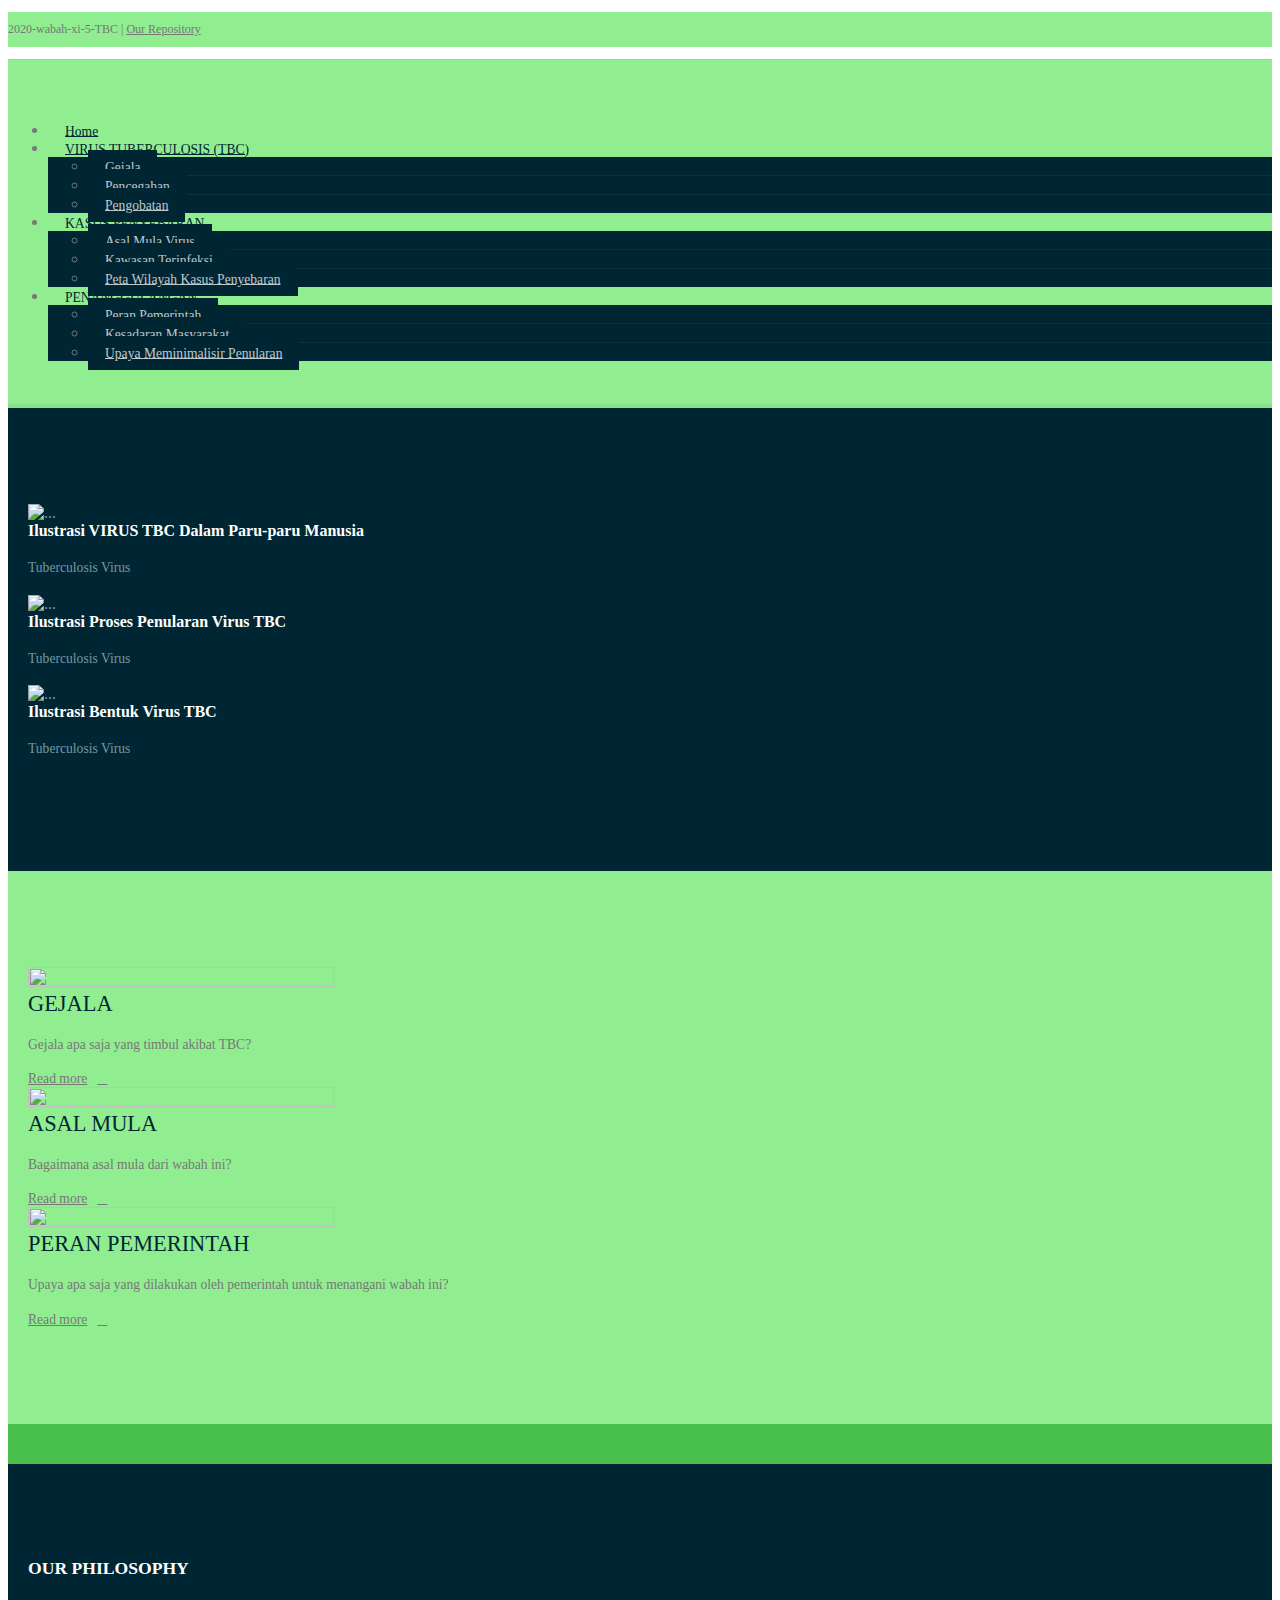
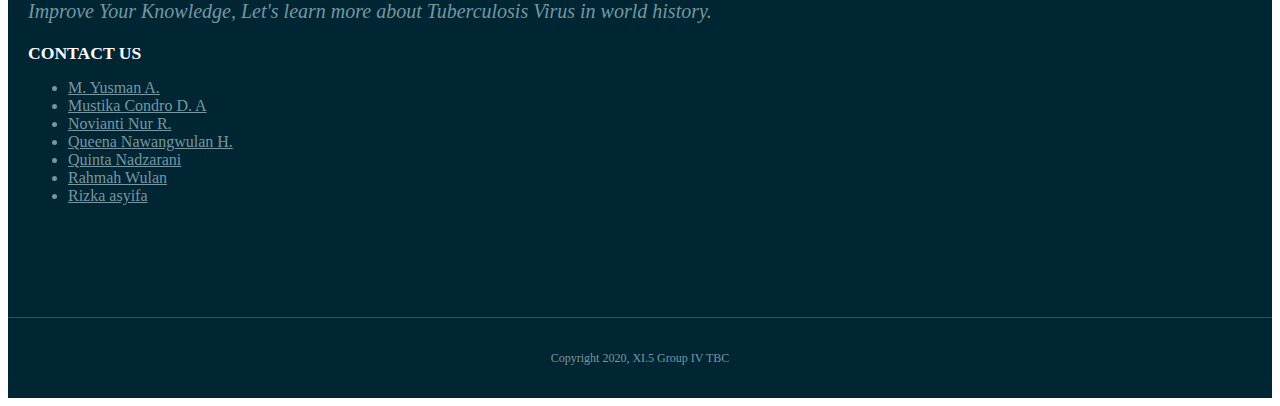
==== index.html @ 7e9768c9 "Update index.html" ====
<!DOCTYPE html>
<html lang="en-US">
  <head>
    <meta charset="UTF-8">
    <meta name="viewport" content="width=device-width, initial-scale=1.0" />
    <title>XI.5 Group IV</title>
    <link rel="stylesheet" href="css/components.css">
    <link rel="stylesheet" href="css/icons.css">
    <link rel="stylesheet" href="css/responsee.css">
    <link rel="stylesheet" href="owl-carousel/owl.carousel.css">
    <link rel="stylesheet" href="owl-carousel/owl.theme.css">
    <!-- CUSTOM STYLE -->
    <link rel="stylesheet" href="css/template-style.css">
    <link href='http://fonts.googleapis.com/css?family=Open+Sans:400,300,700,800&subset=latin,latin-ext' rel='stylesheet' type='text/css'>
    <script type="text/javascript" src="js/jquery-1.8.3.min.js"></script>
    <script type="text/javascript" src="js/jquery-ui.min.js"></script>    
    <script type="text/javascript" src="js/validation.js"></script> 
  </head>  
  
  <body class="size-1140">
  	<!-- PREMIUM FEATURES BUTTON -->
  	
    <!-- HEADER -->
    <header role="banner">    
      <!-- Top Bar -->
      <div class="top-bar background-white">
        <div class="line">
          <div class="s-12 m-6 l-6">
            <div class="top-bar-contact">
              <p class="text-size-12">2020-wabah-xi-5-TBC | <a class="text-orange-hover" href="https://github.com/SMAKBO/2020-wabah-xi-5-TBC/">Our Repository</a></p>
            </div>
	    </div>
          </div>
        </div>
      </div>
      
      <!-- Top Navigation -->
      <nav class="background-white background-primary-hightlight">
        <div class="line">
          <div class="s-12 l-2">
            <a href="index.html" class="logo"><img src="logos.png" alt=""></a>
          </div>
          <div class="top-nav s-12 l-10">
            <p class="nav-text"></p>
            <ul class="right chevron">
              <li><a href="index.html">Home</a></li>
		    <li><a href="index.html"> VIRUS TUBERCULOSIS (TBC)</a>
                <ul>
                 <li><a class="dropdown-item" href="gejala.html">Gejala</a>                  
                  </li>
                  <li><a class="dropdown-item" href="Pencegahan.html">Pencegahan</a>
                  </li>
                  <li><a class="dropdown-item" href="Pengobatan.html">Pengobatan</a>
                  </li>
                </ul>
              <li><a>KASUS PENYEBARAN </a>
                <ul>
                  <li><a class="dropdown-item" href="Asal Mula Virus.html">Asal Mula Virus</a>              
                  </li>
                  <li><a class="dropdown-item" href="Kawasan Terinfeksi.html">Kawasan Terinfeksi</a>
                  </li>
                  <li><a class="dropdown-item" href="Peta Wilayah Kasus Penyebaran.html">Peta Wilayah Kasus Penyebaran</a>
                  </li>
                </ul>
              </li>
              <li><a>PENANGGULANGAN </a>
                <ul>
                  <li><a class="dropdown-item" href="Peran Pemerintah.html">Peran Pemerintah</a>
                  </li>
                  <li><a class="dropdown-item" href="Kesadaran Masyarakat.html">Kesadaran Masyarakat</a>
                  </li>
                  <li>
                  <a class="dropdown-item" href="Upaya Meminimalisir Penularan.html">Upaya Meminimalisir Penularan</a>
                  </li>
            </ul>
          </div>
        </div>
      </nav>
    </header>
    

	    
      <!-- MAIN -->
    <main role="main">
      <!-- Main Carousel -->
      <section class="section background-dark">
        <div cladivss="line">
         <div class="carousel-inner">
    <div class="carousel-item active">
      <img src="slider1.jpg" class="d-block w-100" alt="...">
      <div class="carousel-caption d-none d-md-block">
        <h5>Ilustrasi VIRUS TBC Dalam Paru-paru Manusia</h5>
        <p>Tuberculosis Virus</p>
      </div>
    </div>
    <div class="carousel-item">
      <img src="slider22.jpg" class="d-block w-100" alt="...">
      <div class="carousel-caption d-none d-md-block">
        <h5>Ilustrasi Proses Penularan Virus TBC</h5>
        <p>Tuberculosis Virus</p>
      </div>
    </div>
    <div class="carousel-item">
      <img src="slider3.jpg" class="d-block w-100" alt="...">
      <div class="carousel-caption d-none d-md-block">
        <h5>Ilustrasi Bentuk Virus TBC</h5>
        <p>Tuberculosis Virus</p>
      </div>
    </div>
  </div>
		</section>
	
		
      <!-- Section 1 -->
      <section class="section background-white"> 
        <div class="line">
          <div class="margin">
            <div class="s-12 m-12 l-4 margin-m-bottom">
              <img class="margin-bottom" src="gejala.jpg" width="50%" height="40%"alt="">
              <h2 class="text-thin">GEJALA</h2>
              <p>Gejala apa saja yang timbul akibat TBC?</p> 
              <a class="text-more-info text-primary-hover" href="gejala.html">Read more</a>                
            </div>
            <div class="s-12 m-12 l-4 margin-m-bottom">
              <img class="margin-bottom" src="asalmula.jpg"width="50%" height="40%" alt="">
              <h2 class="text-thin">ASAL MULA</h2>
              <p>Bagaimana asal mula dari wabah ini?</p> 
              <a class="text-more-info text-primary-hover" href="Asal Mula Virus.html">Read more</a>                
            </div>
            <div class="s-12 m-12 l-4 margin-m-bottom">
              <img class="margin-bottom" src="pemerintah.png"width="50%" height="40%" alt="">
              <h2 class="text-thin">PERAN PEMERINTAH</h2>
              <p>Upaya apa saja yang dilakukan oleh pemerintah untuk menangani wabah ini?</p> 
              <a class="text-more-info text-primary-hover" href="Peran Pemerintah.html">Read more</a>                
            </div>
          </div>
        </div>
      </section>
      
    <!-- FOOTER -->
    <footer>
    <!-- Social -->
      <div class="background-primary padding text-center">
        <a href="/"><i class="icon-facebook_circle icon2x text-white"></i></a> 
        <a href="/"><i class="icon-twitter_circle icon2x text-white"></i></a>
        <a href="/"><i class="icon-google_plus_circle icon2x text-white"></i></a>
        <a href="/"><i class="icon-instagram_circle icon2x text-white"></i></a>                                                                        
      </div>
      
	      
      <!-- Main Footer -->
      <section class="section background-dark">
        <div class="line">
          <div class="margin">
		  
        <!-- Collumn 1 -->
        <div class="s-12 m-12 l-4 margin-m-bottom-2x">
        <h4 class="text-uppercase text-strong">Our Philosophy</h4>
        <p class="text-size-20"><em>Improve Your Knowledge, Let's learn more about Tuberculosis Virus in world history.</em></p>
        <div class="line">
        </div>
        </div>
            
        <!-- Collumn 2 -->
	<div class="s-12 m-12 l-4 margin-m-bottom-2x">
        <h4 class="text-uppercase text-strong">Contact Us</h4>
        <div class="line">
        <div class="s-1 m-1 l-1 text-center">
	<i class="icon-placepin text-primary text-size-12"></i>
	</div>
 	<div class="s-11 m-11 l-11 margin-bottom-10">
	<p>
		<ul class="footer_ul_amrc">
		<li><a href="https://github.com/yusman64">M. Yusman A.</a></li>
		<li><a href="https://github.com/mustikacondro64">Mustika Condro D. A</a></li>
		<li><a href="https://github.com/noviantinur64">Novianti Nur R.</a></li>
		<li><a href="https://github.com/queena">Queena Nawangwulan H.</a></li>
		<li><a href="https://github.com/quintanadzarani">Quinta Nadzarani</a></li>
		<li><a href="https://github.com/rahmahwulan64">Rahmah Wulan</a></li>
		<li><a href="https://github.com/rizkaasyifa">Rizka asyifa</a></li>
		</ul>
	</p>
	</div>
	</div>
        </div>
	
      </section>
      <hr class="break margin-top-bottom-0" style="border-color: rgba(0, 38, 51, 0.80);">
      
      <!-- Bottom Footer -->
      <section class="padding background-dark">
        <div class="line">
          <div class="s-12 l-6">
            <p class="text-size-12" align="center">Copyright 2020, XI.5 Group IV TBC</p>
          </div>
        </div>
      </section>
    </footer> 
    <script type="text/javascript" src="js/responsee.js"></script>
    <script type="text/javascript" src="owl-carousel/owl.carousel.js"></script>
    <script type="text/javascript" src="js/template-scripts.js"></script>   
   </body>
</html>
---- css/template-style.css ----
/* Default Template Styles */
/* Typography */
body {
  background: #fff;
}
p {
  color: #777;
  font-size: 0.85rem;
  line-height: 1.6rem;
}
a, a:link, a:visited, a:hover, a:active { 
color: #777;
}
h1, h2, h3, h4, h5, h6, .h1, .h2, .h3, .h4, .h5, .h6 {
  color: #000;                                         
  margin-bottom: 15px;
  margin-top: 0;
}
h1, .h1 {
  font-size: 1.8rem;
}
h2, .h2 {
  font-size: 1.4rem;
}
h3, .h3 {
  font-size: 1.2rem;
}
h4, .h4 {
  font-size: 1.1rem;
}
h5, .h5 {
  font-size: 1rem;
}
h6, .h6 {
  font-size: 0.9rem;
}
h1.headline, .h1.headline {
  font-size: 3.8rem; 
  letter-spacing: -2.5px;
}
h2.headline, .h2.headline {
  font-size: 3rem; 
  letter-spacing: -2px; 
}
h3.headline, .h3.headline {
  font-size: 2.6rem;
  letter-spacing: -2px;
}
h4.headline, .h4.headline {
  font-size: 2.4rem;
  letter-spacing: -1.5px; 
}
h5.headline, .h5.headline {
  font-size: 2.2rem;
  letter-spacing: -1.4px; 
}
h6.headline, .h6.headline {
  font-size: 2rem;
  letter-spacing: -1.3px;
}
.text-size-12, .text-l-size-12 {
  font-size: 12px !important;
  line-height: 1.4;
}
.text-size-16, .text-l-size-16 {
  font-size: 16px !important;
  line-height: 1.4;
}
.text-size-20, .text-l-size-20 {
  font-size: 20px !important;
  line-height: 1.4;
}
.text-size-25, .text-l-size-25 {
  font-size: 25px !important;
  line-height: 1.4;
}
.text-size-30, .text-l-size-30 {
  font-size: 30px !important;
  line-height: 1.4;
}
.text-size-40, .text-l-size-40 {
  font-size: 40px !important;
  line-height: 1.4;
}
.text-size-50, .text-l-size-50 {
  font-size: 50px !important;
  line-height: 1.4;
}
.text-size-60, .text-l-size-60 {
  font-size: 60px !important;
  line-height: 1.4;
}
.text-size-70, .text-l-size-70 {
  font-size: 70px !important;
  line-height: 1.4;
} 
.text-center {
  text-align: center;
}
.text-right {
  text-align: right;
}
.text-thin {
  font-weight: 300;
}
b, strong, .text-strong {
  font-weight: 700;
}
.text-extra-strong {
  font-weight: 800;
}
blockquote::before {
  color: #e0e0e0;
  content: "“";
  display: block;
  float: left;
  font-family: georgia;
  font-size: 80px;
  height: 30px;
  left: -40px;
  position: relative;
  top: -20px;
  width: 0;
}
blockquote {
  border: 0;
  font-size: 1rem;
  padding: 0 0 0 40px;
}
a.text-tag:link {
  border: 1px solid #e5e5e5;
  display: inline-block;
  float: left;
  font-size: 0.75rem;
  margin: 1px 2px 1px 0;
  padding: 6px 9px;
}
a.text-tag:link:hover {
  background: #002633 none repeat scroll 0 0;
  border: 1px solid #002633;
  color: #fff;
  transition: all 0.20s linear 0s;
  -o-transition: all 0.20s linear 0s;
  -ms-transition: all 0.20s linear 0s;
  -moz-transition: all 0.20s linear 0s;
  -webkit-transition: all 0.20s linear 0s;
}

ul.text-list, ol.text-list {
  font-size: 0.85rem;
  line-height: 1.8rem;
  padding: 0 16px;
}
ul.text-list ul, ol.text-list ol {
  padding: 0 14px;
}
iframe {
  display: block;
  margin: 0;
}

/* Drop Cap */
.text-drop-cap {
  float: left;
  font-size: 65px;
  line-height: 45px;
  padding-right: 10px;
  padding-top: 5px;
}

/* Tables */
table {
	background:none repeat scroll 0 0 #fff;
	border:0;
	font-size: 0.85rem;
  line-height: 1.6rem;
	}
table tr td, table tr th {padding:10px;}
table tfoot, table thead {
  background:none repeat scroll 0 0 #f5f5f5;
  border-top:1px solid #f0f0f0;
  border-bottom:1px solid #f0f0f0;
}
table tr:nth-of-type(2n) {
  background:none repeat scroll 0 0 #f5f5f5;
  border-top:1px solid #f0f0f0;
  border-bottom:1px solid #f0f0f0;
}
th {border-right:1px solid #fff;}
td {border-right:1px solid #fff;}


/* Backgrounds */
.background-white-hightlight .top-nav .active-item > a, .background-white-hightlight .top-nav li a:hover, .background-white-hightlight .aside-nav li a:hover, 
.background-white-hightlight .aside-nav > ul > li.active-item > a:link, .background-white-hightlight .aside-nav > ul > li.active-item > a:visited,
.primary-color-white .background-primary-hightlight .top-nav .active-item > a, .primary-color-white .background-primary-hightlight .top-nav li a:hover, .primary-color-white .background-primary-hightlight .aside-nav li a:hover, 
.primary-color-white .background-primary-hightlight .aside-nav > ul > li.active-item > a:link, .primary-color-white .background-primary-hightlight .aside-nav > ul > li.active-item > a:visited {
  background: #fff none repeat scroll 0 0;
  color: #002633;
}

.background-primary-hightlight .top-nav .active-item > a, .background-primary-hightlight .top-nav li a:hover, .background-primary-hightlight .aside-nav li a:hover, 
.background-primary-hightlight .aside-nav > ul > li.active-item > a:link, .background-primary-hightlight .aside-nav > ul > li.active-item > a:visited,
.primary-color-primary .background-primary-hightlight .top-nav .active-item > a, .primary-color-primary .background-primary-hightlight .top-nav li a:hover, .primary-color-primary .background-primary-hightlight .aside-nav li a:hover, 
.primary-color-primary .background-primary-hightlight .aside-nav > ul > li.active-item > a:link, .primary-color-primary .background-primary-hightlight .aside-nav > ul > li.active-item > a:visited {
  background: #49BF4C none repeat scroll 0 0;
  color: #fff;
}
.background-dark-hightlight .top-nav .active-item > a, .background-dark-hightlight .top-nav li a:hover, .background-dark-hightlight .aside-nav li a:hover, 
.background-dark-hightlight .aside-nav > ul > li.active-item > a:link, .background-dark-hightlight .aside-nav > ul > li.active-item > a:visited,
.primary-color-dark .background-primary-hightlight .top-nav .active-item > a, .primary-color-dark .background-primary-hightlight .top-nav li a:hover, .primary-color-dark .background-primary-hightlight .aside-nav li a:hover, 
.primary-color-dark .background-primary-hightlight .aside-nav > ul > li.active-item > a:link, .primary-color-dark .background-primary-hightlight .aside-nav > ul > li.active-item > a:visited {
  background: #002633 none repeat scroll 0 0;
  color: #fff;
}
.background-none {
  background: rgba(0, 0, 0, 0) none repeat scroll 0 0!important;
  border: 0;
}

/* Breaks */
hr.break {
  border: 0;
  border-top: 1px solid #e5e5e5; 
  display: block;
  margin: 40px 0;
}
hr.break:after {
clear:both;
content:".";
display:block;
height:0;
line-height:0;
visibility:hidden;
}
hr.break.break-dashed {
  border-top: 1px dashed #e5e5e5;
}
hr.break.break-dotted {
  border-top: 1px dotted #e5e5e5;
}
hr.break.break-double {
  border-bottom: 1px solid #e5e5e5;
  border-top: 1px solid #e5e5e5;
  height: 8px;
}
hr.break.break-dashed-double {
  border-bottom: 1px dashed #e5e5e5;
  border-top: 1px dashed #e5e5e5;
  height: 8px;
}
hr.break.break-dotted-double {
  border-bottom: 1px dotted #e5e5e5;
  border-top: 1px dotted #e5e5e5;
  height: 8px;
}

/* Small Breaks */
hr.break-small {
  background: #e5e5e5;
  border: 0;
  display: block;
  height: 2px;
  margin: 20px 0 35px;
  width: 60px;
}
hr.break-small.break-center {
  margin: 20px auto 35px;
}
hr.break-small.break-double {
  height: 0; 
  margin-bottom: 39px;
}
hr.break-small.break-double:before {
  background: #e5e5e5;
  border: 0 none;
  content: "";
  display: block;
  height: 2px;
  margin: 5px 0 0;
  width: 60px;
}
hr.break.break-small.break-double:after {
  background: #e5e5e5;
  border: 0 none;
  content: "";
  display: block;
  height: 2px;
  margin: 4px 0 35px;
  width: 60px;
}
hr.break-small.break-center.break-double:before {
  margin: 5px auto 0;
}
hr.break.break-small.break-center.break-double:after {
  margin: 4px auto 35px;
}
hr.break-small.break-double.background-white:before, hr.break-small.break-double.background-white:after, 
.primary-color-white hr.break-small.break-double.background-primary:before, .primary-color-white hr.break-small.break-double.background-primary:after {
  background: #fff;
}
hr.break-small.break-double.background-primary:before, hr.break-small.break-double.background-primary:after,
.primary-color-primary hr.break-small.break-double.background-primary:before, .primary-color-primary hr.break-small.break-double.background-primary:after {
  background: #49BF4C;
}


video {
  display: block;
} 

/* Top Nav */
.top-nav li a, .background-white .top-nav li a {
  color: #002633;
  font-size: 0.85rem;
  padding: 0.7em 1.25em;
}
nav {
  border-bottom: 4px solid rgba(0, 0, 0, 0.05);
  border-top: 1px solid rgba(0, 0, 0, 0.05);
  padding: 1.7rem 0;
  position: relative;
  z-index: 2;
}  
.top-nav ul ul {
  background: #002633 none repeat scroll 0 0;
}
.top-nav li ul li {
  border-bottom: 1px solid rgba(255, 255, 255, 0.05);
}
.top-nav li ul li:last-child {
  border-bottom: 0;
}
.top-nav li ul li a, .background-white .top-nav li ul li a, .top-nav .active-item li a {
  background: #002633 none repeat scroll 0 0;
  color: rgba(255,255,255, 0.75);
}
ul.chevron .submenu > a::after, ul.chevron .sub-submenu > a::after, ul.chevron .aside-submenu > a::after, ul.chevron .aside-sub-submenu > a::after {
  margin: 0 0 0 0.625rem;
}
.top-nav ul ul a {
  color: #eee;
}
.sticky {
  transition: all 0.20s linear 0s;
  -o-transition: all 0.20s linear 0s;
  -ms-transition: all 0.20s linear 0s;
  -moz-transition: all 0.20s linear 0s;
  -webkit-transition: all 0.20s linear 0s;
}
.fixed {
  left: 0;
  position: fixed;
  right: 0;
  top: 0;
  width: 100%;
  z-index: 10;
}
nav.fixed, .fixed nav {
  padding: 1rem 0;
}
.logo img {
  margin: 0 auto;
  max-width: 300px;
  width: 100%;
}

/* Aside Nav */
aside {
  border-left: 1px solid #e5e5e5;
  padding-left: 1.25rem;
}

.aside-nav ul {
  background: rgba(0, 0, 0, 0) none repeat scroll 0 0;
  margin-left: -1.25rem;
}
.aside-nav ul ul {
  margin: 0;
}
.aside-nav li a, .aside-nav li a:link, .aside-nav li a:visited {
  border-bottom: medium none;
  font-size: 0.85rem;
  padding: 15px;
  border-left: 5px solid rgba(0,0,0,0);
}
.aside-nav > ul > li > a:hover, .aside-nav > ul > li.active-item > a:link, .aside-nav > ul > li.active-item > a:visited {
  border-style: solid;
  border-width: 0 0 0 5px;
  border-color: #e5e5e5;
  background: none;
  color: #333;
}
.aside-nav li ul ul {
  background: #e9e9e9 none repeat scroll 0 0;
}
aside.aside-left {
  border-left: 0;
  border-right: 1px solid #e5e5e5;
  padding-right: 1.25rem;
}
.aside-left .aside-nav ul {
  margin-right: -1.25rem;
}
.aside-left .aside-nav li a {
  border-left: 0;
  border-right: 5px solid rgba(0,0,0,0);
}
.aside-left .aside-nav > ul > li > a:hover, .aside-left .aside-nav > ul > li.active-item > a:link, .aside-left .aside-nav > ul > li.active-item > a:visited {
  border-style: solid;
  border-width: 0 5px 0 0;
  border-color: #e5e5e5;
}

.aside-nav.background-white-hightlight > ul > li > a:hover, .aside-nav.background-white-hightlight > ul > li.active-item > a:link, .aside-nav.background-white-hightlight > ul > li.active-item > a:visited,
.primary-color-white .aside-nav.background-primary-hightlight > ul > li > a:hover, .primary-color-white .aside-nav.background-primary-hightlight > ul > li.active-item > a:link, .primary-color-white .aside-nav.background-primary-hightlight > ul > li.active-item > a:visited {
  border-color: #fff;
} 

.aside-nav.background-primary-hightlight > ul > li > a:hover, .aside-nav.background-primary-hightlight > ul > li.active-item > a:link, .aside-nav.background-primary-hightlight > ul > li.active-item > a:visited,
.primary-color-primary .aside-nav.background-primary-hightlight > ul > li > a:hover, .primary-color-primary .aside-nav.background-primary-hightlight > ul > li.active-item > a:link, .primary-color-primary .aside-nav.background-primary-hightlight > ul > li.active-item > a:visited {
  border-color: #49BF4C;
}  
.aside-nav.background-dark-hightlight > ul > li > a:hover, .aside-nav.background-dark-hightlight > ul > li.active-item > a:link, .aside-nav.background-dark-hightlight > ul > li.active-item > a:visited,
.primary-color-dark .aside-nav.background-primary-hightlight > ul > li > a:hover, .primary-color-dark .aside-nav.background-primary-hightlight > ul > li.active-item > a:link, .primary-color-dark .aside-nav.background-primary-hightlight > ul > li.active-item > a:visited {
  border-color: #002633;
}

/* Font colors */
.background-white, .background-white p, a.background-white, .background-white a, .background-white a:link, .background-white a:visited, .background-white a:hover, .background-white a:active {
  color: #777;
} 
.background-dark, .background-dark p, a.background-dark, a.background-dark:visited, a.background-dark:link, .background-dark a, .background-dark a:link, .background-dark a:visited, .background-dark a:hover, .background-dark a:active,
.primary-color-dark .background-primary, .primary-color-dark .background-primary p, .primary-color-dark a.background-primary, .primary-color-dark a.background-primary:visited, .primary-color-dark a.background-primary:link, .primary-color-dark a.background-primary:visited, .primary-color-dark .background-primary a, .primary-color-dark .background-primary a:link, .primary-color-dark .background-primary a:visited, .primary-color-dark .background-primary a:hover, .primary-color-dark .background-primary a:active {
  color: #7697A2;
}
.background-white h1, .background-white h2, .background-white h3, .background-white h4, .background-white h5, .background-white h6,
.background-white .h1, .background-white .h2, .background-white .h3, .background-white .h4, .background-white .h5, .background-white .h6, 
.primary-color-white .background-primary h1, .primary-color-white .background-primary h2, .primary-color-white .background-primary h3, .primary-color-white .background-primary h4, .primary-color-white .background-primary h5, .primary-color-white .background-primary h6,
.primary-color-white .background-primary .h1, .primary-color-white .background-primary .h2, .primary-color-white .background-primary .h3, .primary-color-white .background-primary .h4, .primary-color-white .background-primary .h5, .primary-color-white .background-primary .h6 {
  color: #002633;
} 
.image-hover-overlay-content *,
.background-primary, .background-primary p, a.background-primary, a.background-primary:visited, a.background-primary:link, .background-primary a, .background-primary a:link, .background-primary a:visited, .background-primary a:hover, .background-primary a:active,
.primary-color-primary .background-primary, .primary-color-primary .background-primary p, .primary-color-primary a.background-primary, .primary-color-primary a.background-primary:visited, .primary-color-primary a.background-primary:link, .primary-color-primary .background-primary a, .primary-color-primary .background-primary a:link, .primary-color-primary .background-primary a:visited, .primary-color-primary .background-primary a:hover, .primary-color-primary .background-primary a:active {
  color: rgba(255,255,255, 0.75);
}
.background-dark h1, .background-dark h2, .background-dark h3, .background-dark h4, .background-dark h5, .background-dark h6,
.background-dark .h1, .background-dark .h2, .background-dark .h3, .background-dark .h4, .background-dark .h5, .background-dark .h6, 
.primary-color-dark .background-primary h1, .primary-color-dark .background-primary h2, .primary-color-dark .background-primary h3, .primary-color-dark .background-primary h4, .primary-color-dark .background-primary h5, .primary-color-dark .background-primary h6,
.primary-color-dark .background-primary .h1, .primary-color-dark .background-primary .h2, .primary-color-dark .background-primary .h3, .primary-color-dark .background-primary .h4, .primary-color-dark .background-primary .h5, .primary-color-dark .background-primary .h6, 
.background-primary h1, .background-primary h2, .background-primary h3, .background-primary h4, .background-primary h5, .background-primary h6,
.background-primary .h1, .background-primary .h2, .background-primary .h3, .background-primary .h4, .background-primary .h5, .background-primary .h6,
.primary-color-primary .background-primary h1, .primary-color-primary .background-primary h2, .primary-color-primary .background-primary h3, .primary-color-primary .background-primary h4, .primary-color-primary .background-primary h5, .primary-color-primary .background-primary h6,
.primary-color-primary .background-primary .h1, .primary-color-primary .background-primary .h2, .primary-color-primary .background-primary .h3, .primary-color-primary .background-primary .h4, .primary-color-primary .background-primary .h5, .primary-color-primary .background-primary .h6 {
  color: #fff;
}
.text-white, .text-white *, .primary-color-white .text-primary, .primary-color-white .text-primary * {
  color: #fff !important;
}
.text-primary, .text-primary *, .primary-color-primary .text-primary, .primary-color-primary .text-primary * {
  color: #49BF4C !important;
}
.text-dark, .text-dark *, .primary-color-dark .text-primary, .primary-color-dark .text-primary * {
  color: #002633 !important;
} 
.text-white-hover, .text-primary-hover, .text-dark-hover {
  transition: color 0.20s linear 0s;
  -o-transition: color 0.20s linear 0s;
  -ms-transition: color 0.20s linear 0s;
  -moz-transition: color 0.20s linear 0s;
  -webkit-transition: color 0.20s linear 0s;
}
.text-white-hover:hover, .primary-color-white .text-primary-hover:hover {
  color: #fff !important;
}
.text-primary-hover:hover, .primary-color-primary .text-primary-hover:hover {
  color: #49BF4C !important;
}
.text-dark-hover:hover, .primary-color-dark .text-primary-hover:hover {
  color: #002633 !important;
} 

/* Background Colors */
.background-white, .primary-color-white .background-primary {
  background-color: #90EE90 !important;
}
.background-primary, .primary-color-primary .background-primary {
  background-color: #49BF4C !important;
}
.background-dark, .primary-color-dark .background-primary {
  background-color: #002633 !important; 
}
/* Background Opacity */
.background-white.background-transparent, .primary-color-white .background-primary.background-transparent {
  background-color: rgba(255, 255, 255, 0.85) !important;
}
.background-primary.background-transparent, .primary-color-primary .background-primary.background-transparent {
  background-color: rgba(200, 16, 16, 0.85) !important;
}
.background-dark.background-transparent, .primary-color-dark .background-primary.background-transparent {
  background-color: rgba(0, 38, 51, 0.85) !important;
}


/* Hover Overlay */
.image-hover-overlay {
  bottom: 0;
  color: rgba(255,255,255, 0.75)!important;
  left: 0;
  opacity: 0;
  padding: 1.25rem;
  position: absolute;
  right: 0;
  top: 0;
  z-index: 1;
  transition: all 0.20s linear 0s;
  -o-transition: all 0.20s linear 0s;
  -ms-transition: all 0.20s linear 0s;
  -moz-transition: all 0.20s linear 0s;
  -webkit-transition: all 0.20s linear 0s;
  transform-style: preserve-3d;
  -o-transform-style: preserve-3d;
  -ms-transform-style: preserve-3d;
  -moz-transform-style: preserve-3d;
  -webkit-transform-style: preserve-3d;
}
.image-border-radius .image-hover-overlay {
  border-radius: 3px;
}
.image-hover-overlay:hover {
  opacity: 1;
}
.image-hover-overlay-content {
  position: absolute;
  left: 0;
  right: 0;
  top: 60%;
  transition: all 0.20s linear 0s;
  -o-transition: all 0.20s linear 0s;
  -ms-transition: all 0.20s linear 0s;
  -moz-transition: all 0.20s linear 0s;
  -webkit-transition: all 0.20s linear 0s;
  transform: translateY(-50%);
  -o-transform: translateY(-50%);
  -ms-transform: translateY(-50%);
  -moz-transform: translateY(-50%);
  -webkit-transform: translateY(-50%);
}
.image-hover-overlay:hover > .image-hover-overlay-content {
  top: 50%;
}

/* Image blocks */
.image-with-hover-overlay {
  display: block;
  position: relative;
}
.image-border-radius img {
  border-radius: 3px;
}
.image-hover-zoom {
  display: block;
  overflow: hidden;
}
.image-hover-zoom img {
  transition: all 0.20s linear 0s;
  -o-transition: all 0.20s linear 0s;
  -ms-transition: all 0.20s linear 0s;
  -moz-transition: all 0.20s linear 0s;
  -webkit-transition: all 0.20s linear 0s;
}
.image-with-hover-overlay img {
  width: 100%;
}
.image-hover-zoom:hover img {
  transform: scale(1.1);
}


/* Buttons */
.button, a.button, a.button:link, a.button:visited {
  border-color: rgba(255, 255, 255, 0.4) rgba(255, 255, 255, 0) rgba(0, 0, 0, 0.3);
  border-style: solid;
  border-width: 1px;
  color: white;
  display: inline-block;
  padding: 0.625rem 1.25rem;
  text-align: center;
  transition: all 0.20s linear 0s !important;
  -o-transition: all 0.20s linear 0s !important;
  -ms-transition: all 0.20s linear 0s !important;
  -moz-transition: all 0.20s linear 0s !important;
  -webkit-transition: all 0.20s linear 0s !important;
}

.button:hover, a.button:hover, a.button:link:hover, a.button:visited:hover {
  box-shadow: 0 0 100px 100px rgba(255, 255, 255, 0.25) inset;
}
/* Stroke Buttons */ 
.button.button-white-stroke, a.button.button-white-stroke, a.button.button-white-stroke:link, a.button.button-white-stroke:visited,
.primary-color-white .button.button-primary-stroke, .primary-color-white a.button.button-primary-stroke, .primary-color-white a.button.button-primary-stroke:link, .primary-color-white a.button.button-primary-stroke:visited {
  background: none;
  border: 1px solid #fff;
  box-shadow: none;
}
.button.button-white-stroke:hover, a.button.button-white-stroke:hover,
.primary-color-white .button.button-primary-stroke:hover, .primary-color-white a.button.button-primary-stroke:hover {
  background: #fff none repeat scroll 0 0;
  color: #002633;
}
.button.button-primary-stroke, a.button.button-primary-stroke, a.button.button-primary-stroke:link, a.button.button-primary-stroke:visited,
.primary-color-primary .button.button-primary-stroke, .primary-color-primary a.button.button-primary-stroke, .primary-color-primary a.button.button-primary-stroke:link, .primary-color-primary a.button.button-primary-stroke:visited {
  background: none;
  border: 1px solid #49BF4C;
  box-shadow: none;
  color: #49BF4C;
}
.button.button-primary-stroke:hover, a.button.button-primary-stroke:hover,
.primary-color-primary .button.button-primary-stroke:hover, .primary-color-primary a.button.button-primary-stroke:hover {
  background: #49BF4C none repeat scroll 0 0;
  color: #fff;
}

.button.button-dark-stroke, a.button.button-dark-stroke, a.button.button-dark-stroke:link, a.button.button-dark-stroke:visited,
.primary-color-dark .button.button-primary-stroke, .primary-color-dark a.button.button-primary-stroke, .primary-color-dark a.button.button-primary-stroke:link, .primary-color-dark a.button.button-primary-stroke:visited {
  background: none;
  border: 1px solid #002633;
  box-shadow: none;
  color: #002633;
}
.button.button-dark-stroke:hover, a.button.button-dark-stroke:hover,
.primary-color-dark .button.button-primary-stroke:hover, .primary-color-dark a.button.button-primary-stroke:hover {
  background: #002633 none repeat scroll 0 0;
  color: #fff;
}

/* Containers */
.section  { 
  padding: 6rem 1.25rem;
}
.section-small-padding  { 
  padding: 2.5rem 1.25rem;
}
.section-top-padding  { 
  padding-top: 6rem;
}
.section-top-small-padding  { 
  padding-top: 2.5rem;
}
.float-left {
  float: left;
}
.block-bordered {
  border: 1px solid rgba(0, 0, 0, 0.1);
}
.padding {
  padding: 1.25rem!important;
}
.padding-2x {
  padding: 2.5rem!important;
}
.full-width:after {
  clear:both;
  content:".";
  display:block;
  height:0;
  line-height:0;
  visibility:hidden;
}
.full-width > .line {
    padding: 0 1.875rem;
}
.position-fixed  { 
  position: fixed;
  top: 0;
  width: 100%;
}
.center {
  display: block!important;
}
.border-radius  { 
  border-radius: 3px;
}
.content-center-vertical {
  position: absolute;
  left: 0;
  right: 0;
  top: 50%; 
  transform: translateY(-50%);
  -o-transform: translateY(-50%);
  -ms-transform: translateY(-50%);
  -moz-transform: translateY(-50%);
  -webkit-transform:translateY(-50%);
}
.content-bottom {
  bottom: 0;
  position: absolute;
}
.grayscale {
  filter: url('data:image/svg+xml;utf8,<svg xmlns="http://www.w3.org/2000/svg"><filter id="g"><feColorMatrix type="matrix" values="0.3 0.3 0.3 0 0 0.3 0.3 0.3 0 0 0.3 0.3 0.3 0 0 0 0 0 1 0"/></filter></svg>#g');
  -webkit-filter: grayscale(100%);
  filter: grayscale(100%);    
  filter: progid:DXImageTransform.Microsoft.BasicImage(grayScale=1);
}

.image-grayscale {
  filter: url('data:image/svg+xml;utf8,<svg xmlns="http://www.w3.org/2000/svg"><filter id="g"><feColorMatrix type="matrix" values="0.3 0.3 0.3 0 0 0.3 0.3 0.3 0 0 0.3 0.3 0.3 0 0 0 0 0 1 0"/></filter></svg>#g');
  -webkit-filter: grayscale(100%);
  filter: grayscale(100%);    
  filter: progid:DXImageTransform.Microsoft.BasicImage(grayScale=1);
  position: relative;
}
*:hover > .image-grayscale {
  filter: none;
  -webkit-filter: grayscale(0%);
  filter: grayscale(0%);    
  filter: progid:DXImageTransform.Microsoft.BasicImage(grayScale=0);
}


/* Margins */
.margin-top {
  margin-top: 1.25rem !important;
}
.margin-left {
  margin-left: 1.25rem !important;
}
.margin-right {
  margin-right: 1.25rem !important;
}
.margin-top-bottom {
  margin-top: 1.25rem !important;
  margin-bottom: 1.25rem !important;
}
.margin-left-right {
  margin-left: 1.25rem !important;
  margin-right: 1.25rem !important;
}
.margin-top-0 {
  margin-top: 0 !important;
  display: block;
}
.margin-top-10 {
  margin-top: 10px !important;
  display: block;
}
.margin-top-15 {
  margin-top: 15px !important;
  display: block;
} 
.margin-top-20 {
  margin-top: 20px !important;
  display: block;
} 
.margin-top-30 {
  margin-top: 30px !important;
  display: block;
} 
.margin-top-40 {
  margin-top: 40px !important;
  display: block;
}
.margin-top-50 {
  margin-top: 50px !important;
  display: block;
}
.margin-top-60 {
  margin-top: 60px !important;
  display: block;
}
.margin-top-70 {
  margin-top: 70px !important;
  display: block;
}
.margin-top-80 {
  margin-top: 80px !important;
  display: block;
}
.margin-bottom-0 {
  margin-bottom: 0 !important;
  display: block;
}
.margin-bottom-10 {
  margin-bottom: 10px !important;
  display: block;
}
.margin-bottom-15 {
  margin-bottom: 15px !important;
  display: block;
} 
.margin-bottom-20 {
  margin-bottom: 20px !important;
  display: block;
} 
.margin-bottom-30 {
  margin-bottom: 30px !important;
  display: block;
} 
.margin-bottom-40 {
  margin-bottom: 40px !important;
  display: block;
}
.margin-bottom-50 {
  margin-bottom: 50px !important;
  display: block;
}
.margin-bottom-60 {
  margin-bottom: 60px !important;
  display: block;
}
.margin-bottom-70 {
  margin-bottom: 70px !important;
  display: block;
}
.margin-bottom-80 {
  margin-bottom: 80px !important;
  display: block;
}
.margin-top-bottom-0 {
  margin-top: 0 !important;
  margin-bottom: 0 !important;
  display: block;
}
.margin-top-bottom-10 {
  margin-top: 10px !important;
  margin-bottom: 10px !important;
  display: block;
}
.margin-top-bottom-15 {
  margin-top: 15px !important;
  margin-bottom: 15px !important;
  display: block;
} 
.margin-top-bottom-20 {
  margin-top: 20px !important;
  margin-bottom: 20px !important;
  display: block;
} 
.margin-top-bottom-30 {
  margin-top: 30px !important;
  margin-bottom: 30px !important;
  display: block;
} 
.margin-top-bottom-40 {
  margin-top: 40px !important;
  margin-bottom: 40px !important;
  display: block;
}
.margin-top-bottom-50 {
  margin-top: 50px !important;
  margin-bottom: 50px !important;
  display: block;
}
.margin-top-bottom-60 {
  margin-top: 60px !important;
  margin-bottom: 60px !important;
  display: block;
} 
.margin-top-bottom-70 {
  margin-top: 70px !important;
  margin-bottom: 70px !important;
  display: block;
} 
.margin-top-bottom-80 {
  margin-top: 80px !important;
  margin-bottom: 80px !important;
  display: block;
}

.margin-left-0 {
  margin-left: 0 !important;
}
.margin-left-10 {
  margin-left: 10px !important;
}
.margin-left-15 {
  margin-left: 15px !important;
} 
.margin-left-20 {
  margin-left: 20px !important;
} 
.margin-left-30 {
  margin-left: 30px !important;
} 
.margin-left-40 {
  margin-left: 40px !important;
}
.margin-left-50 {
  margin-left: 50px !important;
}
.margin-left-60 {
  margin-left: 60px !important;
}
.margin-left-70 {
  margin-left: 70px !important;
}
.margin-left-80 {
  margin-left: 80px !important;
}
.margin-right-0 {
  margin-right: 0 !important;
}
.margin-right-10 {
  margin-right: 10px !important;
}
.margin-right-15 {
  margin-right: 15px !important;
} 
.margin-right-20 {
  margin-right: 20px !important;
} 
.margin-right-30 {
  margin-right: 30px !important;
} 
.margin-right-40 {
  margin-right: 40px !important;
}
.margin-right-50 {
  margin-right: 50px !important;
}
.margin-right-60 {
  margin-right: 60px !important;
}
.margin-right-70 {
  margin-right: 70px !important;
}
.margin-right-80 {
  margin-right: 80px !important;
}
.margin-left-right-0 {
  margin-left: 0 !important;
  margin-right: 0 !important;
}
.margin-left-right-10 {
  margin-left: 10px !important;
  margin-right: 10px !important;
}
.margin-left-right-15 {
  margin-left: 15px !important;
  margin-right: 15px !important;
} 
.margin-left-right-20 {
  margin-left: 20px !important;
  margin-right: 20px !important;
} 
.margin-left-right-30 {
  margin-left: 30px !important;
  margin-right: 30px !important;
} 
.margin-left-right-40 {
  margin-left: 40px !important;
  margin-right: 40px !important;
}
.margin-left-right-50 {
  margin-left: 50px !important;
  margin-right: 50px !important;
}
.margin-left-right-60 {
  margin-left: 60px !important;
  margin-right: 60px !important;
} 
.margin-left-right-70 {
  margin-left: 70px !important;
  margin-right: 70px !important;
} 
.margin-left-right-80 {
  margin-left: 80px !important;
  margin-right: 80px !important;
}        

/* More info button */
a.text-more-info {
  display: block;
  font-size: 0.85rem;
  margin-top: 0.625rem;
}
a.text-more-info:after {
  content: "\f006";
  font-family: mfg;
  font-size: 0.8rem;
  margin-left: 0.625rem;
  transition: all 0.20s linear 0s;
-o-transition: all 0.20s linear 0s;
-ms-transition: all 0.20s linear 0s;
-moz-transition: all 0.20s linear 0s;
-webkit-transition: all 0.20s linear 0s;
}
a.text-more-info:hover:after {
  margin-left: 0.825rem;
}

/* Top bar */
.top-bar-contact p {
  height: 35px;
  line-height: 35px;
}
.top-bar-social li {
  border-left: 1px solid rgba(0,0,0, 0.05);
  float: left;
  height: 35px;
  line-height: 35px;
  list-style: outside none none;
  text-align: center;
  width: 35px;
}
.top-bar-social li:last-child {
  border-right: 1px solid rgba(0,0,0, 0.05);
}
.top-bar-social i {
  color: rgba(170, 170, 170, 0.20);
  font-size: 18px; 
}

/* Icon blocks */
i.icon-circle {
  border-radius: 100px;
  display: block;
  height: 100px;
  line-height: 100px;
  margin-bottom: 0.625rem;
  text-align: center;
  width: 100px;
}
i.icon-circle-small {
  border-radius: 60px;
  display: block;
  font-size: 1.1rem;
  height: 60px;
  line-height: 60px;
  margin-bottom: 0.625rem;
  text-align: center;
  width: 60px;
}

/* Carousel */
/*.owl-theme .owl-controls {
  margin-top: 0;
}*/
.owl-carousel .owl-nav div {
  filter: Alpha(Opacity=50);
  opacity: 0.5;
  transition: all 0.20s linear 0s;
  -o-transition: all 0.20s linear 0s;
  -ms-transition: all 0.20s linear 0s;
  -moz-transition: all 0.20s linear 0s;
  -webkit-transition: all 0.20s linear 0s;
}
.owl-carousel .owl-nav div:hover {
  filter: Alpha(Opacity=100);
  opacity: 1;
}
.owl-carousel .owl-dots {
  text-align: center;
}
.owl-carousel .owl-dot {
  display: inline-block;
}
.owl-carousel .owl-dot span {
  background: #7697a2 none repeat scroll 0 0;
  border-radius: 0;
  display: block;
  height: 1px;
  margin: 0 1px;
  width: 30px;
  filter: Alpha(Opacity=50);
  opacity: 0.5;
  transition: all 0.20s linear 0s;
  -o-transition: all 0.20s linear 0s;
  -ms-transition: all 0.20s linear 0s;
  -moz-transition: all 0.20s linear 0s;
  -webkit-transition: all 0.20s linear 0s;
}
.owl-carousel .owl-dot.active span {
  filter: Alpha(Opacity=100);
  opacity: 1;
}
.owl-carousel .owl-nav div {
  background: rgba(0, 0, 0, 0) none repeat scroll 0 0;
  color: #7697a2!important;
  border: 1px solid #7697a2;
  border-radius: 0;
  font-family: mfg;
  height: 40px;
  line-height: 40px;
  margin-top: -20px;
  padding: 0;
  position: absolute;
  text-align: center;
  top: 50%;    
  width: 40px;
}
.carousel-bottom-arrows.owl-carousel .owl-nav div {
  bottom: 0;
  top: auto;
}
.owl-carousel .owl-nav .owl-prev {
  left: 0;    
}
.owl-carousel .owl-nav .owl-next {
  right: 0;
}
.carousel-wide-arrows.owl-carousel .owl-nav .owl-prev {
  left: -60px;
}
.carousel-wide-arrows.owl-carousel .owl-nav .owl-next {
  right: -60px;
}
.carousel-nav-white.owl-carousel .owl-dots span {
  background: #fff none repeat scroll 0 0;
}
.carousel-nav-white.owl-carousel .owl-nav div {
  color: #fff!important;
  border: 1px solid #fff;
}
.carousel-main .carousel-content {
  bottom: 0;
  position: absolute;
  top: 0;
  width: 100%;
  z-index: 1;
  transform-style: preserve-3d;
  -o-transform-style: preserve-3d;
  -ms-transform-style: preserve-3d;
  -moz-transform-style: preserve-3d;
  -webkit-transform-style: preserve-3d;
}
.owl-dots {
  margin-top: 0.625rem;
} 
.carousel-main .owl-dots {
  bottom: 0;
  padding: 1.25rem 0;
  position: absolute;
  width: 100%;
}
.carousel-blocks {
  padding: 0 3rem;
}
.carousel-blocks .owl-item {
  padding: 0 0.625rem;
}
.carousel-hide-arrows .owl-nav, .carousel-hide-pagination .owl-pagination {
display:none;
}
.carousel-3-blocks {
  padding: 0 3rem;
}
.carousel-3-blocks .owl-item {
  padding: 0 0.625rem;
}

/* Portfolio Tabs */
.tab-nav.line {
  display: table;
  padding-bottom: 1.25rem;
}
.tab-item {
  padding: 0;
}
a.tab-label, a.tab-label:link, a.tab-label:visited,
.background-white a.tab-label, .background-white a.tab-label:link, .background-white a.tab-label:visited, .background-white a.tab-label:hover {
  background: #002633 none repeat scroll 0 0;
  color: rgba(255,255,255, 0.75);
}
a.tab-label, a.tab-label:link, a.tab-label:visited, a.tab-label:hover,
.background-white a.tab-label, .background-white a.tab-label:link, .background-white a.tab-label:visited, .background-white a.tab-label:hover {
  background: rgba(0, 0, 0, 0) none repeat scroll 0 0;
  color: #002633;
}
.background-white-hightlight a.tab-label.active-btn, .background-white-hightlight a.tab-label:hover,
.primary-color-white .background-primary-hightlight a.tab-label.active-btn, .primary-color-white .background-primary-hightlight a.tab-label:hover {
  background: #fff none repeat scroll 0 0;
  color: #002633;
}
.background-primary-hightlight a.tab-label.active-btn, .background-primary-hightlight a.tab-label:hover,
.primary-color-primary .background-primary-hightlight a.tab-label.active-btn, .primary-color-primary .background-primary-hightlight a.tab-label:hover {
  background: #49BF4C none repeat scroll 0 0;
  color: #fff;
}
.background-dark-hightlight a.tab-label.active-btn, .background-dark-hightlight a.tab-label:hover,
.primary-color-dark .background-primary-hightlight a.tab-label.active-btn, .primary-color-dark .background-primary-hightlight a.tab-label:hover {
  background: #002633 none repeat scroll 0 0;
  color: #fff;
}

/* Forms */
form.customform input, form.customform textarea, form.customform select {
  background: rgba(0, 0, 0, 0.03) none repeat scroll 0 0;
  border: 1px solid rgba(0, 0, 0, 0.14);
  font-size: 12px;
  padding: 0.625rem;
  width: 100%;
}
form.customform input:hover, form.customform textarea:hover, form.customform select:hover, form.customform input:focus, form.customform textarea:focus, form.customform select:focus {
  background: rgba(0, 0, 0, 0) none repeat scroll 0 0;
}
p.form-error {
  background-color: #DD442C;
  color: #fff;
  display: none;
  font-size: 0.8rem;
  margin: -10px 0 15px 0;
  padding: 7px;
  text-align: center;
}
p.form-success {
  background-color: #9bdd42;
  color: #fff;
  display: none;
  font-size: 0.85rem;
  padding: 10px;
  text-align: center;
}
.required {
  border-left: 1px solid #dd442c !important;
}


/* -1120px version */
@media screen and (max-width:1120px) {
  .size-1140 .line.content-center-vertical {
      padding: 0 2rem;
  }
}

/* -768px version */
@media screen and (max-width:768px) {
    .top-nav .right {
      float: none;
    }
    .logo {
      max-width: 250px;
      margin: 0 auto;
    }
    .nav-text {
      color: #fff;
      display: block;
      font-size: 1.2rem;
      line-height: 3rem;
      margin-right: 0.625rem;
      max-width: 100%;
      text-align: center;
      vertical-align: middle;
    }
    .nav-text::after {
      color: #002633;
      display: inline-block;
      font-size: 3rem;
      margin-left: 0;
      margin-top: 30px;
    }
    .top-nav li a, .background-white .top-nav li a {
      background: #002633 none repeat scroll 0 0;
      color: #fff;
      font-size: 1.1em;
      padding: 1em;
      text-align: center;
    }
    aside {
        border: none;
        padding: 0;
    }
    aside.aside-left {
        border-right: 0;
        padding-right: 0;
    }
    .owl-nav {
      display: none;
    }
    .carousel-main .owl-item img, .carousel-main .owl-item video {
      max-width: 250%;
    	width:auto;
    }
    .margin-m-top {
      margin-top: 1.25rem !important;
      display: block;
    }
    .margin-m-bottom {
        margin-bottom: 1.25rem !important;
        display: block;
    }
    .margin-m-left {
        margin-left: 1.25rem !important;
    }
    .margin-m-right {
        margin-right: 1.25rem !important;
    }
    .margin-m-top-bottom {
        margin-top: 1.25rem !important;
        margin-bottom: 1.25rem !important;
    display: block;
    }
    .margin-m-left-right {
        margin-left: 1.25rem !important;
        margin-right: 1.25rem !important;
    }
    .margin-m-top-0 {
        margin-top: 0 !important;
    display: block;
    }
    .margin-m-top-10 {
        margin-top: 10px !important; 
    display: block;
    }
    .margin-m-top-15 {
        margin-top: 15px !important;
    display: block;
    } 
    .margin-m-top-20 {
        margin-top: 20px !important; 
    display: block;
    } 
    .margin-m-top-30 {
        margin-top: 30px !important;
    display: block;
    } 
    .margin-m-top-40 {
        margin-top: 40px !important;
    display: block;
    }
    .margin-m-top-50 {
        margin-top: 50px !important;
    display: block;
    }
    .margin-m-top-60 {
        margin-top: 60px !important;
    display: block;
    }
    .margin-m-top-70 {
        margin-top: 70px !important; 
    display: block;
    }
    .margin-m-top-80 {
        margin-top: 80px !important;
    display: block;
    }
    .margin-m-bottom-0 {
        margin-bottom: 0 !important; 
    display: block;
    }
    .margin-m-bottom-10 {
        margin-bottom: 10px !important; 
    display: block;
    }
    .margin-m-bottom-15 {
        margin-bottom: 15px !important;
    display: block;
    } 
    .margin-m-bottom-20 {
        margin-bottom: 20px !important;
    display: block;
    } 
    .margin-m-bottom-30 {
        margin-bottom: 30px !important;
    display: block;
    } 
    .margin-m-bottom-40 {
        margin-bottom: 40px !important;
    display: block;
    }
    .margin-m-bottom-50 {
        margin-bottom: 50px !important;
    display: block;
    }
    .margin-m-bottom-60 {
        margin-bottom: 60px !important;
    display: block;
    }
    .margin-m-bottom-70 {
        margin-bottom: 70px !important;
    display: block;
    }
    .margin-m-bottom-80 {
        margin-bottom: 80px !important; 
    display: block;
    }
    .margin-m-top-bottom-0 {
        margin-top: 0 !important;
        margin-bottom: 0 !important;
    display: block;
    }
    .margin-m-top-bottom-10 {
        margin-top: 10px !important;
        margin-bottom: 10px !important;
    display: block;
    }
    .margin-m-top-bottom-15 {
        margin-top: 15px !important;
        margin-bottom: 15px !important; 
    display: block;
    } 
    .margin-m-top-bottom-20 {
        margin-top: 20px !important;
        margin-bottom: 20px !important; 
    display: block;
    } 
    .margin-m-top-bottom-30 {
        margin-top: 30px !important;
        margin-bottom: 30px !important; 
    display: block;
    } 
    .margin-m-top-bottom-40 {
        margin-top: 40px !important;
        margin-bottom: 40px !important; 
    display: block;
    }
    .margin-m-top-bottom-50 {
        margin-top: 50px !important;
        margin-bottom: 50px !important;
    display: block;
    }
    .margin-m-top-bottom-60 {
        margin-top: 60px !important;
        margin-bottom: 60px !important; 
    display: block;
    } 
    .margin-m-top-bottom-70 {
        margin-top: 70px !important;
        margin-bottom: 70px !important;
    display: block;
    } 
    .margin-m-top-bottom-80 {
        margin-top: 80px !important;
        margin-bottom: 80px !important;
    display: block;
    }
    
    .margin-m-left-0 {
        margin-left: 0 !important;
    }
    .margin-m-left-10 {
        margin-left: 10px !important;
    }
    .margin-m-left-15 {
        margin-left: 15px !important;
    } 
    .margin-m-left-20 {
        margin-left: 20px !important;
    } 
    .margin-m-left-30 {
        margin-left: 30px !important;
    } 
    .margin-m-left-40 {
        margin-left: 40px !important;
    }
    .margin-m-left-50 {
        margin-left: 50px !important;
    }
    .margin-m-left-60 {
        margin-left: 60px !important;
    }
    .margin-m-left-70 {
        margin-left: 70px !important;
    }
    .margin-m-left-80 {
        margin-left: 80px !important;
    }
    .margin-m-right-0 {
        margin-right: 0 !important;
    }
    .margin-m-right-10 {
        margin-right: 10px !important;
    }
    .margin-m-right-15 {
        margin-right: 15px !important;
    } 
    .margin-m-right-20 {
        margin-right: 20px !important;
    } 
    .margin-m-right-30 {
        margin-right: 30px !important;
    } 
    .margin-m-right-40 {
        margin-right: 40px !important;
    }
    .margin-m-right-50 {
        margin-right: 50px !important;
    }
    .margin-m-right-60 {
        margin-right: 60px !important;
    }
    .margin-m-right-70 {
        margin-right: 70px !important;
    }
    .margin-m-right-80 {
        margin-right: 80px !important;
    }
    .margin-m-left-right-0 {
        margin-left: 0 !important;
        margin-right: 0 !important;
    }
    .margin-m-left-right-10 {
        margin-left: 10px !important;
        margin-right: 10px !important;
    }
    .margin-m-left-right-15 {
        margin-left: 15px !important;
        margin-right: 15px !important;
    } 
    .margin-m-left-right-20 {
        margin-left: 20px !important;
        margin-right: 20px !important;
    } 
    .margin-m-left-right-30 {
        margin-left: 30px !important;
        margin-right: 30px !important;
    } 
    .margin-m-left-right-40 {
        margin-left: 40px !important;
        margin-right: 40px !important;
    }
    .margin-m-left-right-50 {
        margin-left: 50px !important;
        margin-right: 50px !important;
    }
    .margin-m-left-right-60 {
        margin-left: 60px !important;
        margin-right: 60px !important;
    } 
    .margin-m-left-right-70 {
        margin-left: 70px !important;
        margin-right: 70px !important;
    } 
    .margin-m-left-right-80 {
        margin-left: 80px !important;
        margin-right: 80px !important;
    }  
    .text-m-size-12 {
      font-size: 12px !important;
      line-height: 1.4;
    }
    .text-m-size-16 {
        font-size: 16px !important;
        line-height: 1.4;
    }
    .text-m-size-20 {
        font-size: 20px !important;
        line-height: 1.4;
    }
    .text-m-size-25 {
        font-size: 25px !important;
        line-height: 1.4;
    }
    .text-m-size-30 {
        font-size: 30px !important;
        line-height: 1.4;
    }
    .text-m-size-40 {
        font-size: 40px !important;
        line-height: 1.4;
    }
    .text-m-size-50 {
        font-size: 50px !important;
        line-height: 1.4;
    }
    .text-m-size-60 {
        font-size: 60px !important;
        line-height: 1.4;
    }
    .text-m-size-70 {
        font-size: 70px !important;
        line-height: 1.4;
    } 
    .owl-nav {
      display: none;
    }
}  

/* -480px version */
@media screen and (max-width:480px) {
    .top-bar .right {
      float: none;
    }
    .top-bar-contact p {
      height: auto;
      line-height: 1.3rem;
      padding: 10px 0;
      text-align: center;
    }
    .top-bar-social.right {
      display: table;
      float: none;
      margin: 0 auto;
      padding: 0;
      text-align: center;
    }
    .margin-s-top {
        margin-top: 1.25rem !important;
        display: block;
    }
    .margin-s-bottom {
        margin-bottom: 1.25rem !important; 
        display: block;
    }
    .margin-s-left {
        margin-left: 1.25rem !important;
    }
    .margin-s-right {
        margin-right: 1.25rem !important;
    }
    .margin-s-top-bottom {
        margin-top: 1.25rem !important;
        margin-bottom: 1.25rem !important;
        display: block;
    }
    .margin-s-left-right {
        margin-left: 1.25rem !important;
        margin-right: 1.25rem !important;
    }
    .margin-s-top-0 {
        margin-top: 0 !important; 
        display: block;
    }
    .margin-s-top-10 {
        margin-top: 10px !important;
        display: block;
    }
    .margin-s-top-15 {
        margin-top: 15px !important;
        display: block;
    } 
    .margin-s-top-20 {
        margin-top: 20px !important;
        display: block;
    } 
    .margin-s-top-30 {
        margin-top: 30px !important; 
        display: block;
    } 
    .margin-s-top-40 {
        margin-top: 40px !important; 
        display: block;
    }
    .margin-s-top-50 {
        margin-top: 50px !important;
        display: block;
    }
    .margin-s-top-60 {
        margin-top: 60px !important;
        display: block;
    }
    .margin-s-top-70 {
        margin-top: 70px !important;
        display: block;
    }
    .margin-s-top-80 {
        margin-top: 80px !important;
        display: block;
    }
    .margin-s-bottom-0 {
        margin-bottom: 0 !important; 
        display: block;
    }
    .margin-s-bottom-10 {
        margin-bottom: 10px !important;
        display: block;
    }
    .margin-s-bottom-15 {
        margin-bottom: 15px !important; 
        display: block;
    } 
    .margin-s-bottom-20 {
        margin-bottom: 20px !important; 
        display: block;
    } 
    .margin-s-bottom-30 {
        margin-bottom: 30px !important; 
        display: block;
    } 
    .margin-s-bottom-40 {
        margin-bottom: 40px !important;
        display: block;
    }
    .margin-s-bottom-50 {
        margin-bottom: 50px !important;
        display: block;
    }
    .margin-s-bottom-60 {
        margin-bottom: 60px !important; 
        display: block;
    }
    .margin-s-bottom-70 {
        margin-bottom: 70px !important; 
        display: block;
    }
    .margin-s-bottom-80 {
        margin-bottom: 80px !important;
        display: block;
    }
    .margin-s-top-bottom-0 {
        margin-top: 0 !important; 
        margin-bottom: 0 !important;
        display: block; 
    }
    .margin-s-top-bottom-10 {
        margin-top: 10px !important; 
        margin-bottom: 10px !important;
        display: block; 
    }
    .margin-s-top-bottom-15 {
        margin-top: 15px !important;
        margin-bottom: 15px !important;
        display: block;
    } 
    .margin-s-top-bottom-20 {
        margin-top: 20px !important;  
        margin-bottom: 20px !important; 
        display: block;
    } 
    .margin-s-top-bottom-30 {
        margin-top: 30px !important; 
        margin-bottom: 30px !important; 
        display: block;
    } 
    .margin-s-top-bottom-40 {
        margin-top: 40px !important; 
        margin-bottom: 40px !important;
        display: block; 
    }
    .margin-s-top-bottom-50 {
        margin-top: 50px !important; 
        margin-bottom: 50px !important; 
        display: block;
    }
    .margin-s-top-bottom-60 {
        margin-top: 60px !important;
        margin-bottom: 60px !important; 
        display: block;
    } 
    .margin-s-top-bottom-70 {
        margin-top: 70px !important; 
        margin-bottom: 70px !important; 
        display: block;
    } 
    .margin-s-top-bottom-80 {
        margin-top: 80px !important;
        margin-bottom: 80px !important; 
        display: block;
    }
    
    .margin-s-left-0 {
        margin-left: 0 !important;
    }
    .margin-s-left-10 {
        margin-left: 10px !important;
    }
    .margin-s-left-15 {
        margin-left: 15px !important;
    } 
    .margin-s-left-20 {
        margin-left: 20px !important;
    } 
    .margin-s-left-30 {
        margin-left: 30px !important;
    } 
    .margin-s-left-40 {
        margin-left: 40px !important;
    }
    .margin-s-left-50 {
        margin-left: 50px !important;
    }
    .margin-s-left-60 {
        margin-left: 60px !important;
    }
    .margin-s-left-70 {
        margin-left: 70px !important;
    }
    .margin-s--80 {
        margin-left: 80px !important;
    }
    .margin-s-right-0 {
        margin-right: 0 !important;
    }
    .margin-s-right-10 {
        margin-right: 10px !important;
    }
    .margin-s-right-15 {
        margin-right: 15px !important;
    } 
    .margin-s-right-20 {
        margin-right: 20px !important;
    } 
    .margin-s-right-30 {
        margin-right: 30px !important;
    } 
    .margin-s-right-40 {
        margin-right: 40px !important;
    }
    .margin-s-right-50 {
        margin-right: 50px !important;
    }
    .margin-s-right-60 {
        margin-right: 60px !important;
    }
    .margin-s-right-70 {
        margin-right: 70px !important;
    }
    .margin-s-right-80 {
        margin-right: 80px !important;
    }
    .margin-s-left-right-0 {
        margin-left: 0 !important;
        margin-right: 0 !important;
    }
    .margin-s-left-right-10 {
        margin-left: 10px !important;
        margin-right: 10px !important;
    }
    .margin-s-left-right-15 {
        margin-left: 15px !important;
        margin-right: 15px !important;
    } 
    .margin-s-left-right-20 {
        margin-left: 20px !important;
        margin-right: 20px !important;
    } 
    .margin-s-left-right-30 {
        margin-left: 30px !important;
        margin-right: 30px !important;
    } 
    .margin-s-left-right-40 {
        margin-left: 40px !important;
        margin-right: 40px !important;
    }
    .margin-s-left-right-50 {
        margin-left: 50px !important;
        margin-right: 50px !important;
    }
    .margin-s-left-right-60 {
        margin-left: 60px !important;
        margin-right: 60px !important;
    } 
    .margin-s-left-right-70 {
        margin-left: 70px !important;
        margin-right: 70px !important;
    } 
    .margin-s-left-right-80 {
        margin-left: 80px !important;
        margin-right: 80px !important;
    }
    .text-s-size-12 {
      font-size: 12px !important;
      line-height: 1.4;
    }
    .text-s-size-16 {
        font-size: 16px !important;
        line-height: 1.4;
    }
    .text-s-size-20 {
        font-size: 20px !important;
        line-height: 1.4;
    }
    .text-s-size-25 {
        font-size: 25px !important;
        line-height: 1.4;
    }
    .text-s-size-30 {
        font-size: 30px !important;
        line-height: 1.4;
    }
    .text-s-size-40 {
        font-size: 40px !important;
        line-height: 1.4;
    }
    .text-s-size-50 {
        font-size: 50px !important;
        line-height: 1.4;
    }
    .text-s-size-60 {
        font-size: 60px !important;
        line-height: 1.4;
    }
    .text-s-size-70 {
        font-size: 70px !important;
        line-height: 1.4;
    }
} 

/* Typography */
.text-uppercase {
  text-transform: uppercase;
  line-height: 1;
}
.text-line-height-1 {
  line-height: 1;
}

/* Containers */
.text-padding {
  display: inline-block !important;
  padding: 15px 20px;
}
.text-padding-small {
  display: inline-block !important;
  padding: 7px 10px;
}
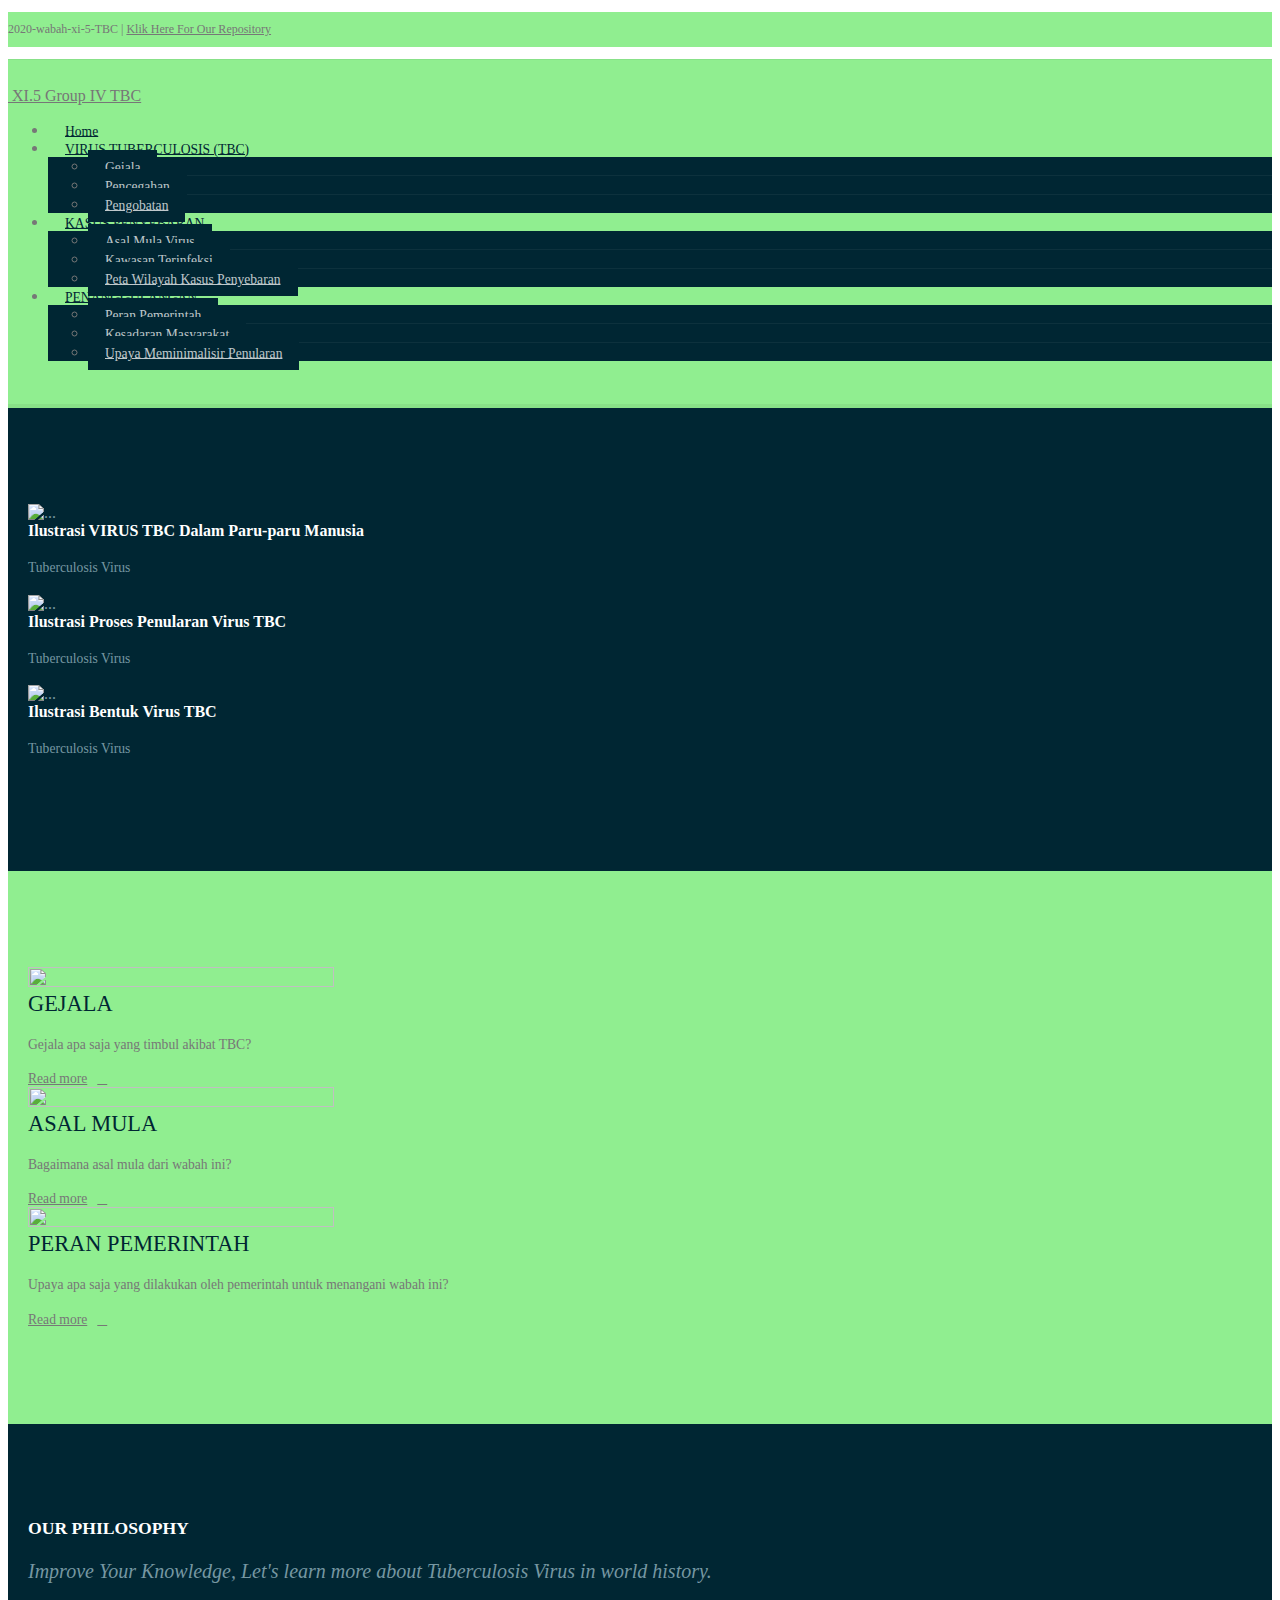
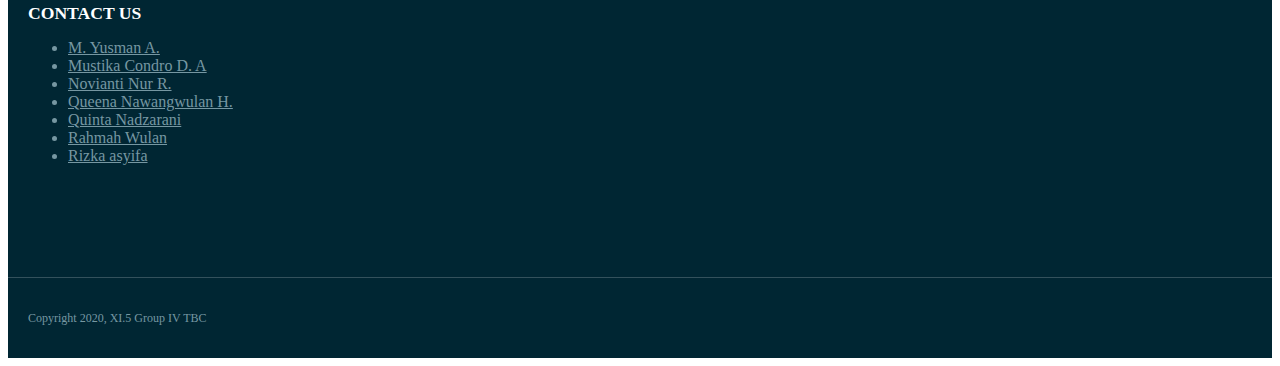
==== commit 32d90e25: "Update index.html" ====
--- a/index.html
+++ b/index.html
@@ -3,7 +3,7 @@
   <head>
     <meta charset="UTF-8">
     <meta name="viewport" content="width=device-width, initial-scale=1.0" />
-    <title>XI.5 Group IV</title>
+    <title>XI.5 Group IV TBC</title>
     <link rel="stylesheet" href="css/components.css">
     <link rel="stylesheet" href="css/icons.css">
     <link rel="stylesheet" href="css/responsee.css">
@@ -27,7 +27,7 @@
         <div class="line">
           <div class="s-12 m-6 l-6">
             <div class="top-bar-contact">
-              <p class="text-size-12">2020-wabah-xi-5-TBC | <a class="text-orange-hover" href="https://github.com/SMAKBO/2020-wabah-xi-5-TBC/">Our Repository</a></p>
+              <p class="text-size-12">2020-wabah-xi-5-TBC | <a class="text-orange-hover" href="https://github.com/SMAKBO/2020-wabah-xi-5-TBC/">Klik Here For Our Repository</a></p>
             </div>
 	    </div>
           </div>
@@ -38,41 +38,39 @@
       <nav class="background-white background-primary-hightlight">
         <div class="line">
           <div class="s-12 l-2">
-            <a href="index.html" class="logo"><img src="logos.png" alt=""></a>
+            <a href="index.html" class="logo"><img src="logos.png" alt=""> XI.5 Group IV TBC</a>
           </div>
           <div class="top-nav s-12 l-10">
             <p class="nav-text"></p>
             <ul class="right chevron">
               <li><a href="index.html">Home</a></li>
-		    <li><a href="index.html"> VIRUS TUBERCULOSIS (TBC)</a>
+	      <li><a href="index.html" class="dropdown-menu" aria-labelledby="navbarDropdown"> VIRUS TUBERCULOSIS (TBC)</a>
                 <ul>
-                 <li><a class="dropdown-item" href="gejala.html">Gejala</a>                  
+                  <li><a class="dropdown-item" href="gejala.html">Gejala</a>                  
                   </li>
                   <li><a class="dropdown-item" href="Pencegahan.html">Pencegahan</a>
                   </li>
                   <li><a class="dropdown-item" href="Pengobatan.html">Pengobatan</a>
                   </li>
                 </ul>
-              <li><a>KASUS PENYEBARAN </a>
+              <li><a href="index.html" class="dropdown-menu" aria-labelledby="navbarDropdown">KASUS PENYEBARAN </a>
                 <ul>
-                  <li><a class="dropdown-item" href="Asal Mula Virus.html">Asal Mula Virus</a>              
+		  <li><a class="dropdown-item" href="Asal Mula Virus.html">Asal Mula Virus</a>              
                   </li>
                   <li><a class="dropdown-item" href="Kawasan Terinfeksi.html">Kawasan Terinfeksi</a>
                   </li>
                   <li><a class="dropdown-item" href="Peta Wilayah Kasus Penyebaran.html">Peta Wilayah Kasus Penyebaran</a>
                   </li>
                 </ul>
-              </li>
-              <li><a>PENANGGULANGAN </a>
+              <li><a href="index.html" class="dropdown-menu" aria-labelledby="navbarDropdown">PENANGGULANGAN </a>
                 <ul>
                   <li><a class="dropdown-item" href="Peran Pemerintah.html">Peran Pemerintah</a>
                   </li>
                   <li><a class="dropdown-item" href="Kesadaran Masyarakat.html">Kesadaran Masyarakat</a>
                   </li>
-                  <li>
-                  <a class="dropdown-item" href="Upaya Meminimalisir Penularan.html">Upaya Meminimalisir Penularan</a>
+                  <li><a class="dropdown-item" href="Upaya Meminimalisir Penularan.html">Upaya Meminimalisir Penularan</a>
                   </li>
-            </ul>
+                </ul>
           </div>
         </div>
       </nav>
@@ -85,7 +83,8 @@
       <!-- Main Carousel -->
       <section class="section background-dark">
         <div cladivss="line">
-         <div class="carousel-inner">
+         <div class="carousel-fade-transition owl-carousel carousel-main carousel-nav-white carousel-wide-arrows">
+            <div class="item">
     <div class="carousel-item active">
       <img src="slider1.jpg" class="d-block w-100" alt="...">
       <div class="carousel-caption d-none d-md-block">
@@ -139,15 +138,7 @@
       
     <!-- FOOTER -->
     <footer>
-    <!-- Social -->
-      <div class="background-primary padding text-center">
-        <a href="/"><i class="icon-facebook_circle icon2x text-white"></i></a> 
-        <a href="/"><i class="icon-twitter_circle icon2x text-white"></i></a>
-        <a href="/"><i class="icon-google_plus_circle icon2x text-white"></i></a>
-        <a href="/"><i class="icon-instagram_circle icon2x text-white"></i></a>                                                                        
-      </div>
-      
-	      
+	    
       <!-- Main Footer -->
       <section class="section background-dark">
         <div class="line">
@@ -191,7 +182,7 @@
       <section class="padding background-dark">
         <div class="line">
           <div class="s-12 l-6">
-            <p class="text-size-12" align="center">Copyright 2020, XI.5 Group IV TBC</p>
+            <p class="text-size-12">Copyright 2020, XI.5 Group IV TBC</p>
           </div>
         </div>
       </section>
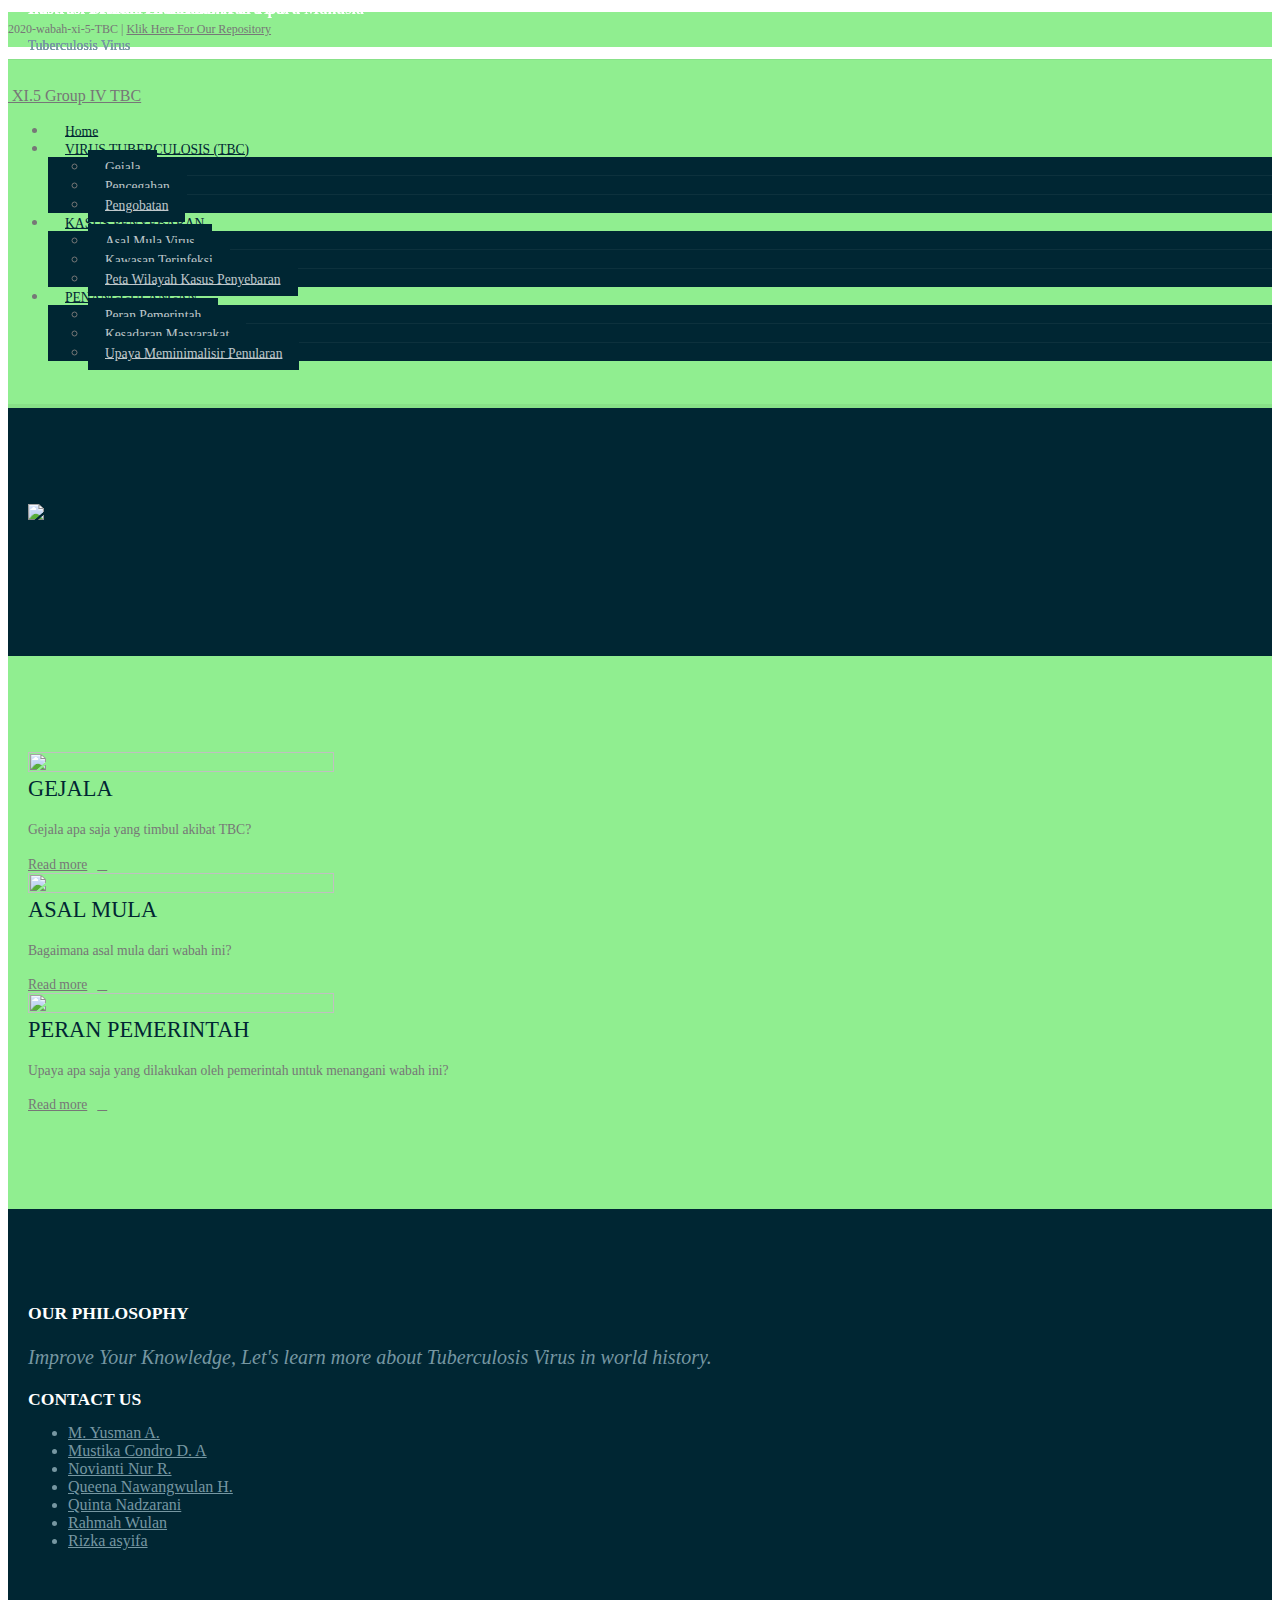
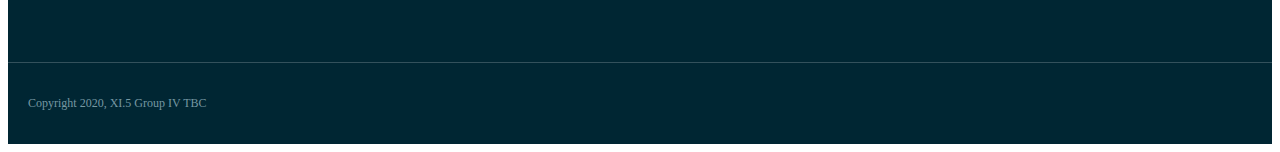
==== commit e13b759c: "Update index.html" ====
--- a/index.html
+++ b/index.html
@@ -18,8 +18,7 @@
   </head>  
   
   <body class="size-1140">
-  	<!-- PREMIUM FEATURES BUTTON -->
-  	
+    	
     <!-- HEADER -->
     <header role="banner">    
       <!-- Top Bar -->
@@ -86,24 +85,27 @@
          <div class="carousel-fade-transition owl-carousel carousel-main carousel-nav-white carousel-wide-arrows">
             <div class="item">
     <div class="carousel-item active">
-      <img src="slider1.jpg" class="d-block w-100" alt="...">
-      <div class="carousel-caption d-none d-md-block">
+      <img src="slider1.jpg" class= alt="">
+      <div class="carousel-content"> 
         <h5>Ilustrasi VIRUS TBC Dalam Paru-paru Manusia</h5>
         <p>Tuberculosis Virus</p>
+	      
       </div>
     </div>
     <div class="carousel-item">
-      <img src="slider22.jpg" class="d-block w-100" alt="...">
-      <div class="carousel-caption d-none d-md-block">
+      <img src="slider22.jpg" alt="">
+     <div class="carousel-content"> 
         <h5>Ilustrasi Proses Penularan Virus TBC</h5>
         <p>Tuberculosis Virus</p>
+	    
       </div>
     </div>
     <div class="carousel-item">
-      <img src="slider3.jpg" class="d-block w-100" alt="...">
-      <div class="carousel-caption d-none d-md-block">
+      <img src="slider3.jpg" alt="">
+      <div class="carousel-content"> 
         <h5>Ilustrasi Bentuk Virus TBC</h5>
         <p>Tuberculosis Virus</p>
+	     
       </div>
     </div>
   </div>
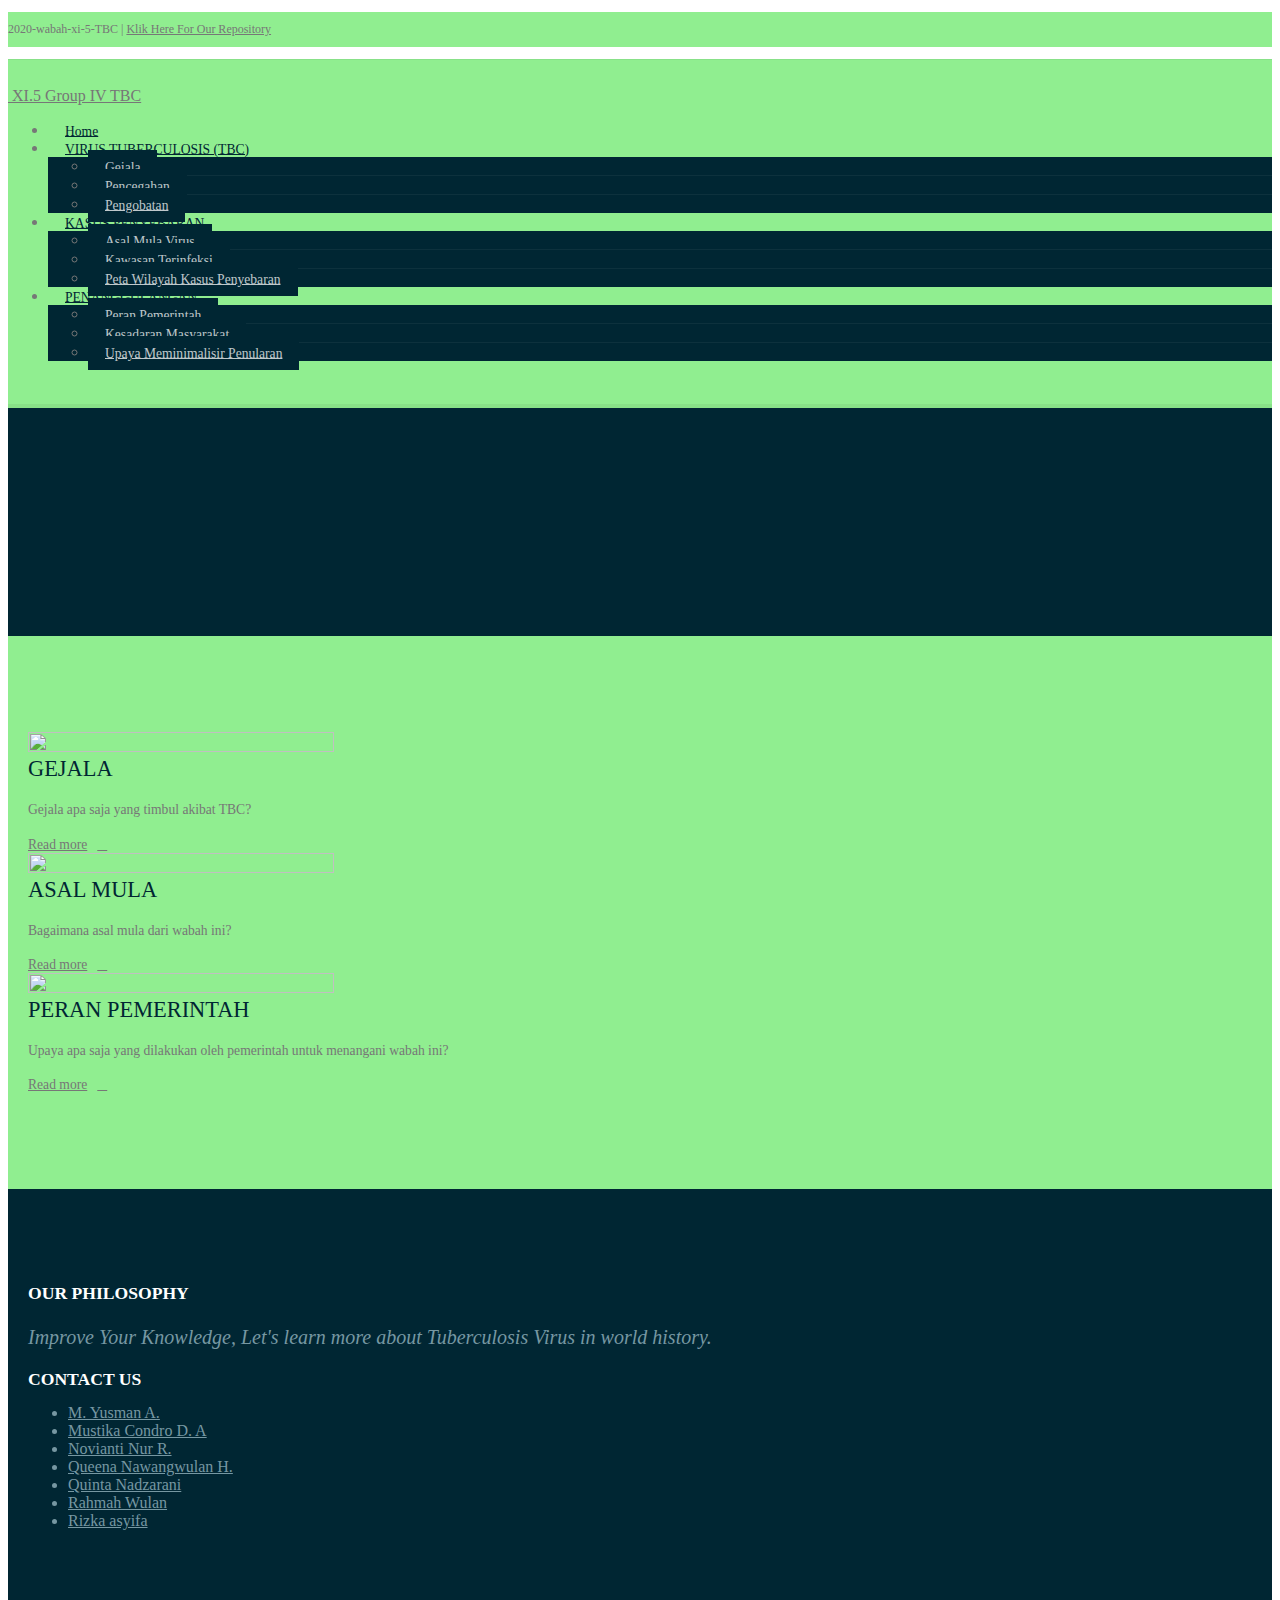
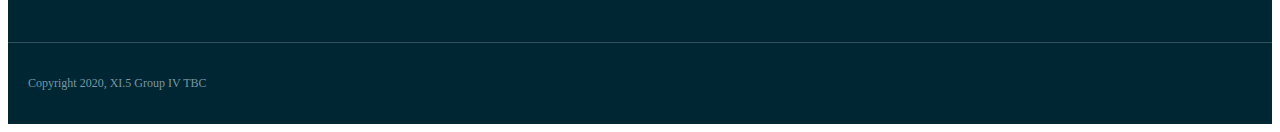
==== commit ee5fec52: "Update index.html" ====
--- a/index.html
+++ b/index.html
@@ -79,38 +79,38 @@
 	    
       <!-- MAIN -->
     <main role="main">
-      <!-- Main Carousel -->
+           <!-- Main Carousel -->
       <section class="section background-dark">
-        <div cladivss="line">
-         <div class="carousel-fade-transition owl-carousel carousel-main carousel-nav-white carousel-wide-arrows">
+        <div class="line">
+          <div class="carousel-fade-transition owl-carousel carousel-main carousel-nav-white carousel-wide-arrows">
             <div class="item">
-    <div class="carousel-item active">
-      <img src="slider1.jpg" class= alt="">
-      <div class="carousel-content"> 
-        <h5>Ilustrasi VIRUS TBC Dalam Paru-paru Manusia</h5>
-        <p>Tuberculosis Virus</p>
-	      
-      </div>
-    </div>
-    <div class="carousel-item">
-      <img src="slider22.jpg" alt="">
-     <div class="carousel-content"> 
-        <h5>Ilustrasi Proses Penularan Virus TBC</h5>
-        <p>Tuberculosis Virus</p>
-	    
-      </div>
-    </div>
-    <div class="carousel-item">
-      <img src="slider3.jpg" alt="">
-      <div class="carousel-content"> 
-        <h5>Ilustrasi Bentuk Virus TBC</h5>
-        <p>Tuberculosis Virus</p>
-	     
-      </div>
-    </div>
-  </div>
-		</section>
-	
+              <div class="s-12 center">
+                <img src="slider1.jpg" alt="">
+                <div class="carousel-content">
+                  <div class="padding-2x">
+                    <div class="s-12 m-12 l-8">
+                      <p class="text-white text-s-size-20 text-m-size-40 text-l-size-60 margin-bottom-40 text-thin text-line-height-1">
+                      
+                    </div>                  
+                  </div>
+                </div>
+              </div>
+            </div>
+            <div class="item">
+              <div class="s-12 center">
+                <img src="slider22.jpg" alt="">
+                <div class="carousel-content">
+                  <div class="padding-2x">
+                    <div class="s-12 m-12 l-8">
+                      
+                    </div>                  
+                  </div>
+                </div>
+              </div>
+            </div>
+          </div>  
+        </div>
+      </section>
 		
       <!-- Section 1 -->
       <section class="section background-white"> 
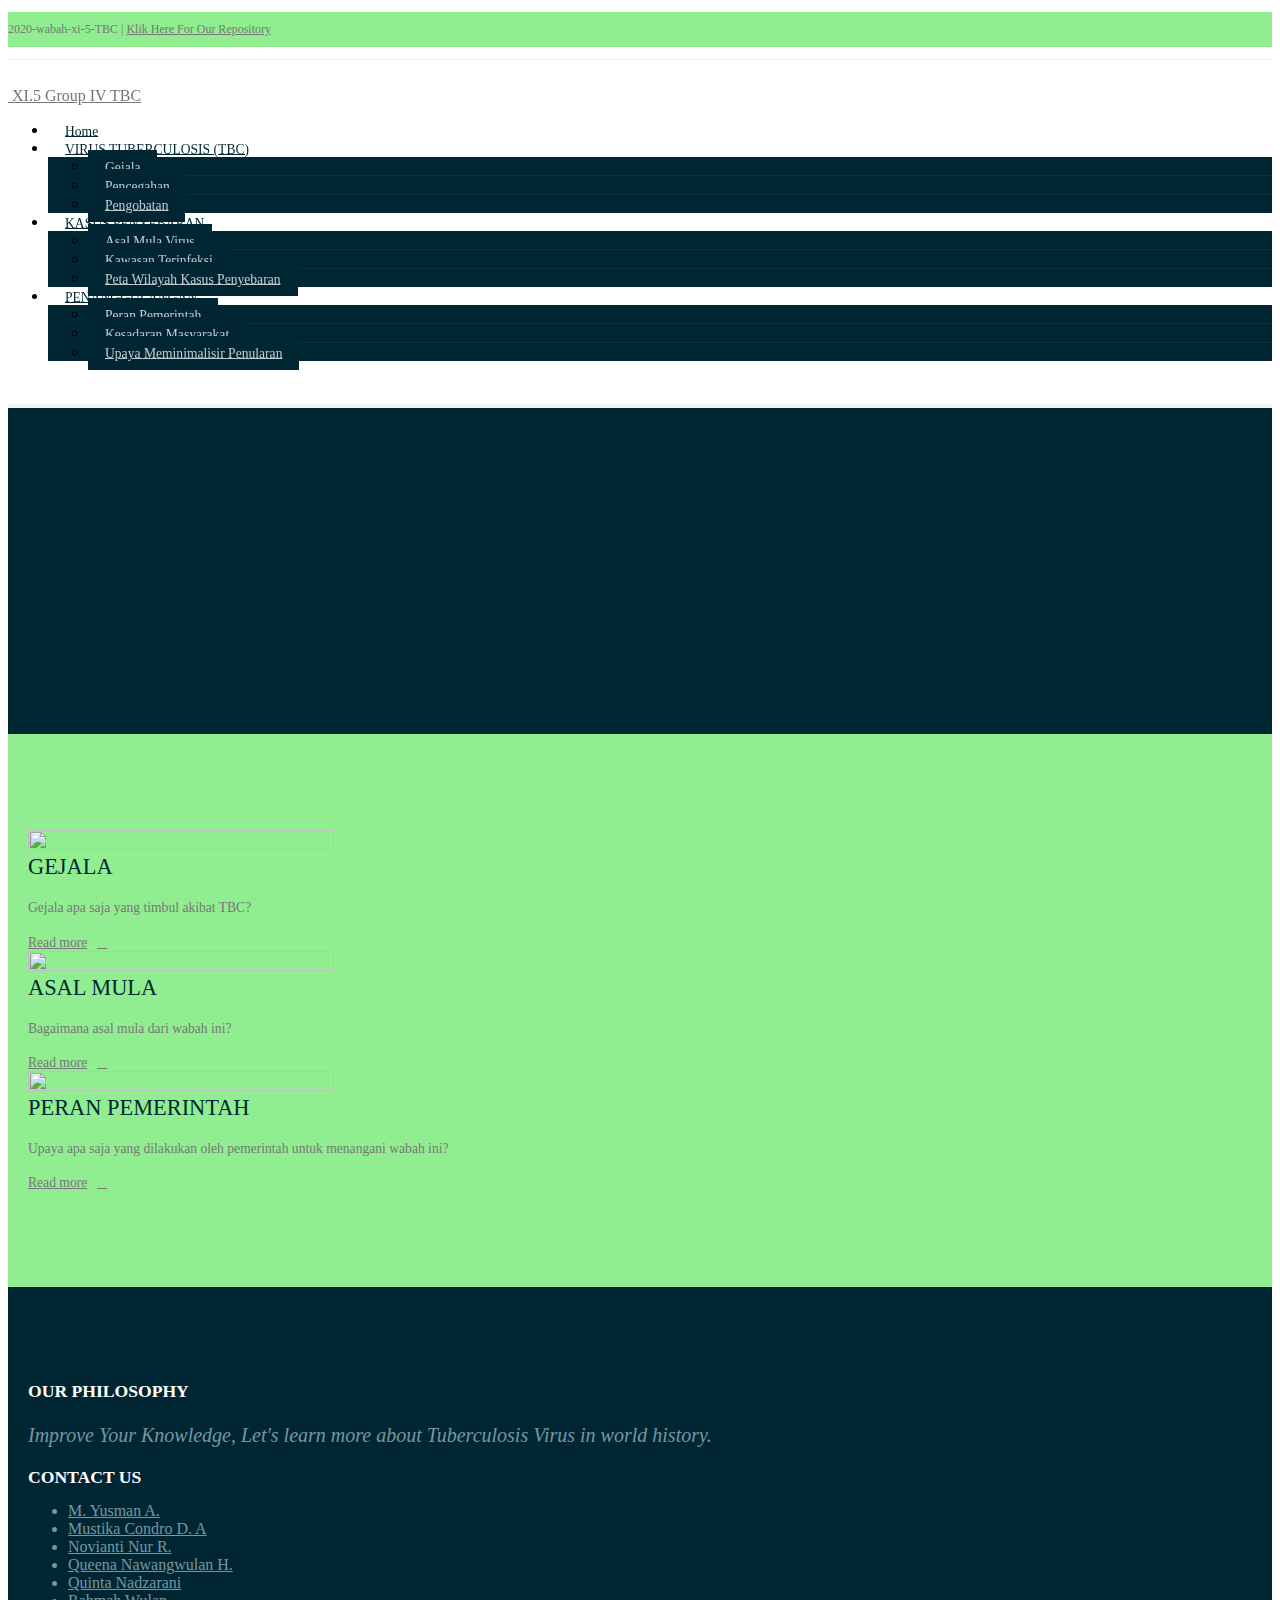
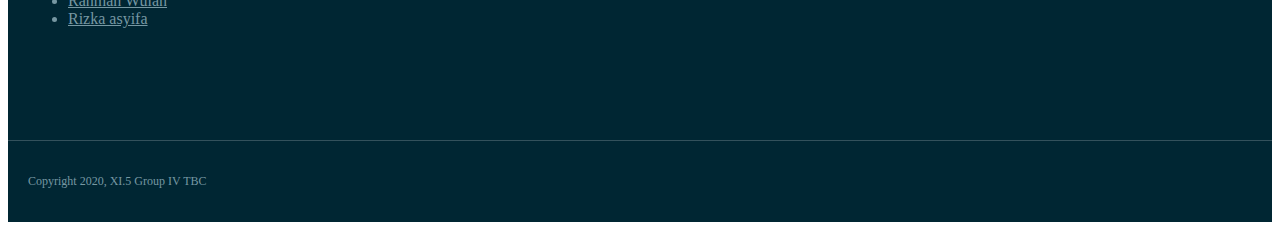
==== commit 8353a4c8: "Update index.html" ====
--- a/index.html
+++ b/index.html
@@ -34,8 +34,8 @@
       </div>
       
       <!-- Top Navigation -->
-      <nav class="background-white background-primary-hightlight">
-        <div class="line">
+        <nav class="navbar fixed-top navbar-expand-lg navbar-dark bg-light top-nav fixed-top">
+        <div class="container">
           <div class="s-12 l-2">
             <a href="index.html" class="logo"><img src="logos.png" alt=""> XI.5 Group IV TBC</a>
           </div>
@@ -79,7 +79,7 @@
 	    
       <!-- MAIN -->
     <main role="main">
-           <!-- Main Carousel -->
+            <!-- Main Carousel -->
       <section class="section background-dark">
         <div class="line">
           <div class="carousel-fade-transition owl-carousel carousel-main carousel-nav-white carousel-wide-arrows">
@@ -99,6 +99,20 @@
             <div class="item">
               <div class="s-12 center">
                 <img src="slider22.jpg" alt="">
+                <div class="carousel-content">
+                  <div class="padding-2x">
+                    <div class="s-12 m-12 l-8">
+                      
+                    </div>                  
+                  </div>
+                </div>
+              </div>
+            </div>
+          </div>  
+        </div>
+        <div class="item">
+              <div class="s-12 center">
+                <img src="slider33.jpg" alt="">
                 <div class="carousel-content">
                   <div class="padding-2x">
                     <div class="s-12 m-12 l-8">
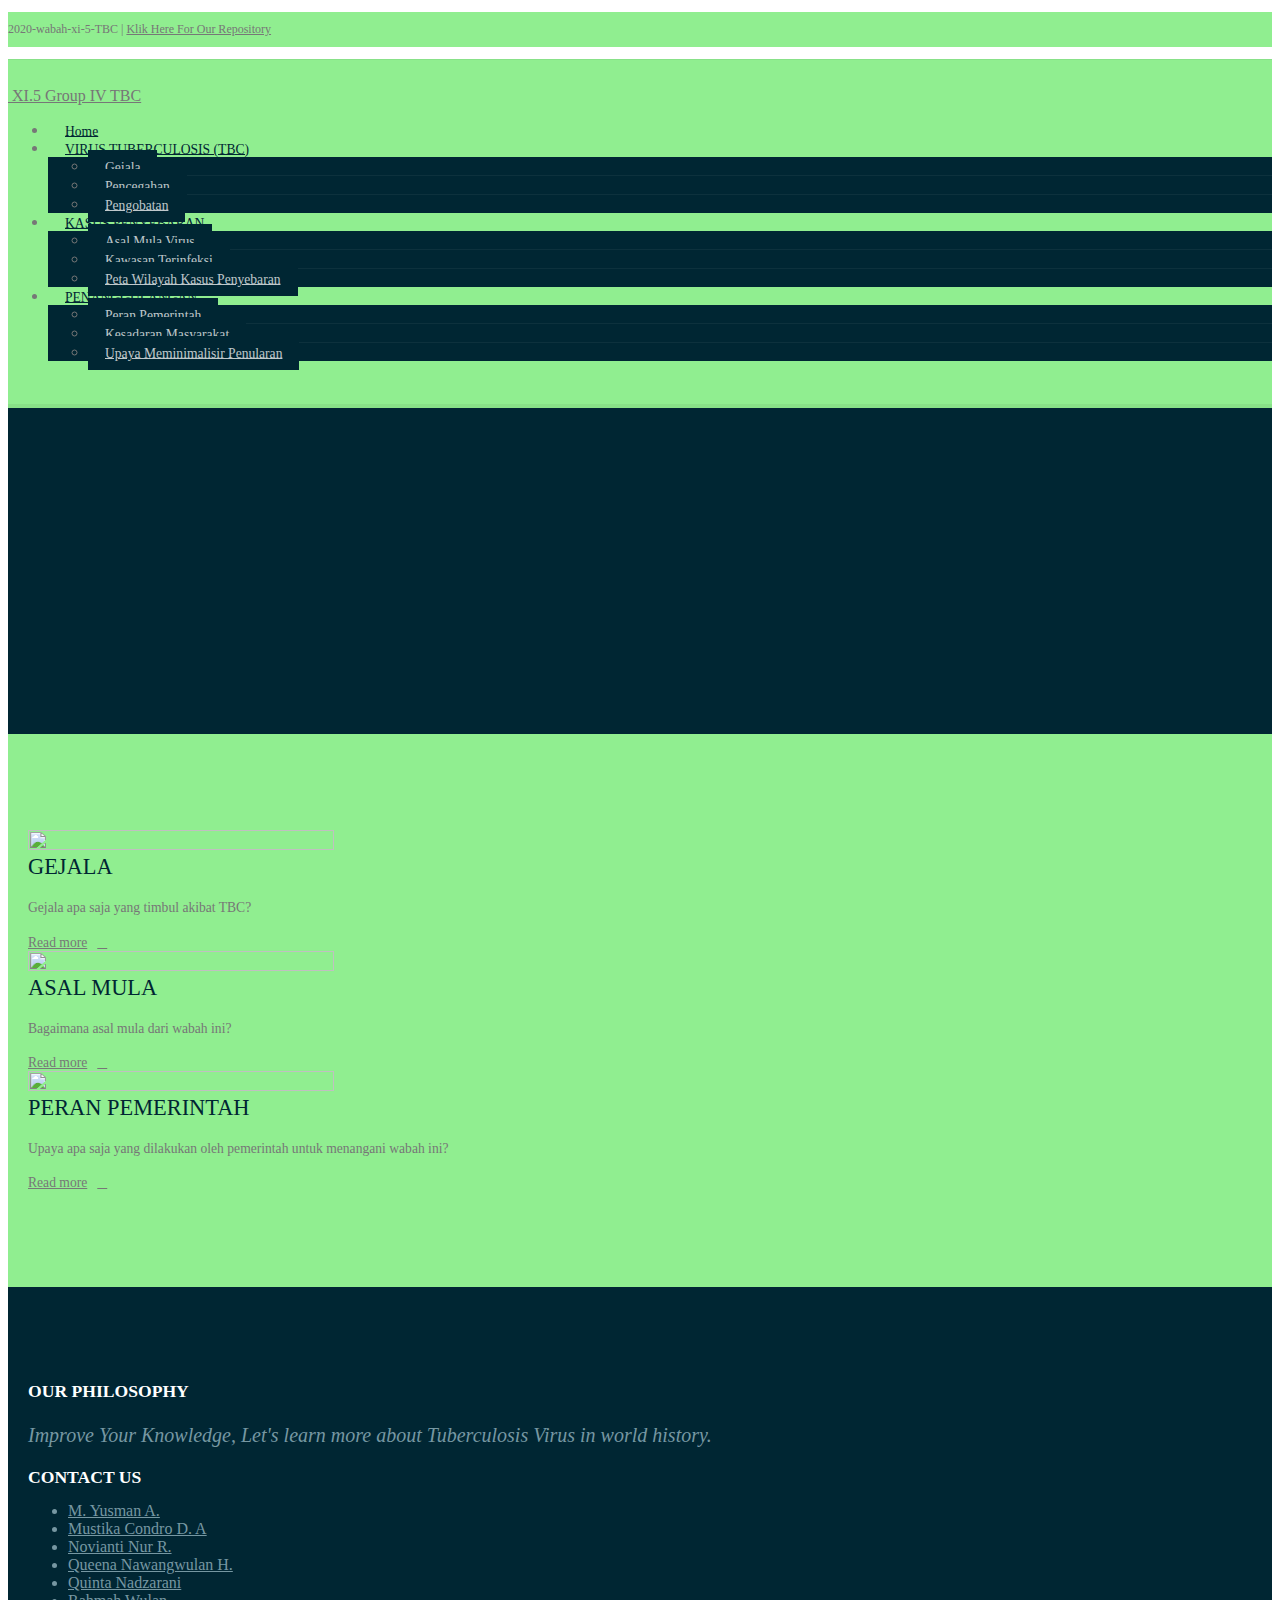
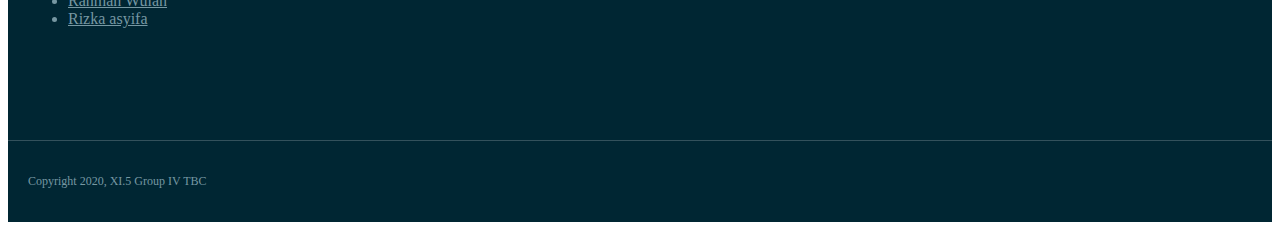
==== commit a7089d89: "Update index.html" ====
--- a/index.html
+++ b/index.html
@@ -34,8 +34,8 @@
       </div>
       
       <!-- Top Navigation -->
-        <nav class="navbar fixed-top navbar-expand-lg navbar-dark bg-light top-nav fixed-top">
-        <div class="container">
+        <nav class="background-white background-primary-hightlight navbar fixed-top">
+        <div class="line">
           <div class="s-12 l-2">
             <a href="index.html" class="logo"><img src="logos.png" alt=""> XI.5 Group IV TBC</a>
           </div>
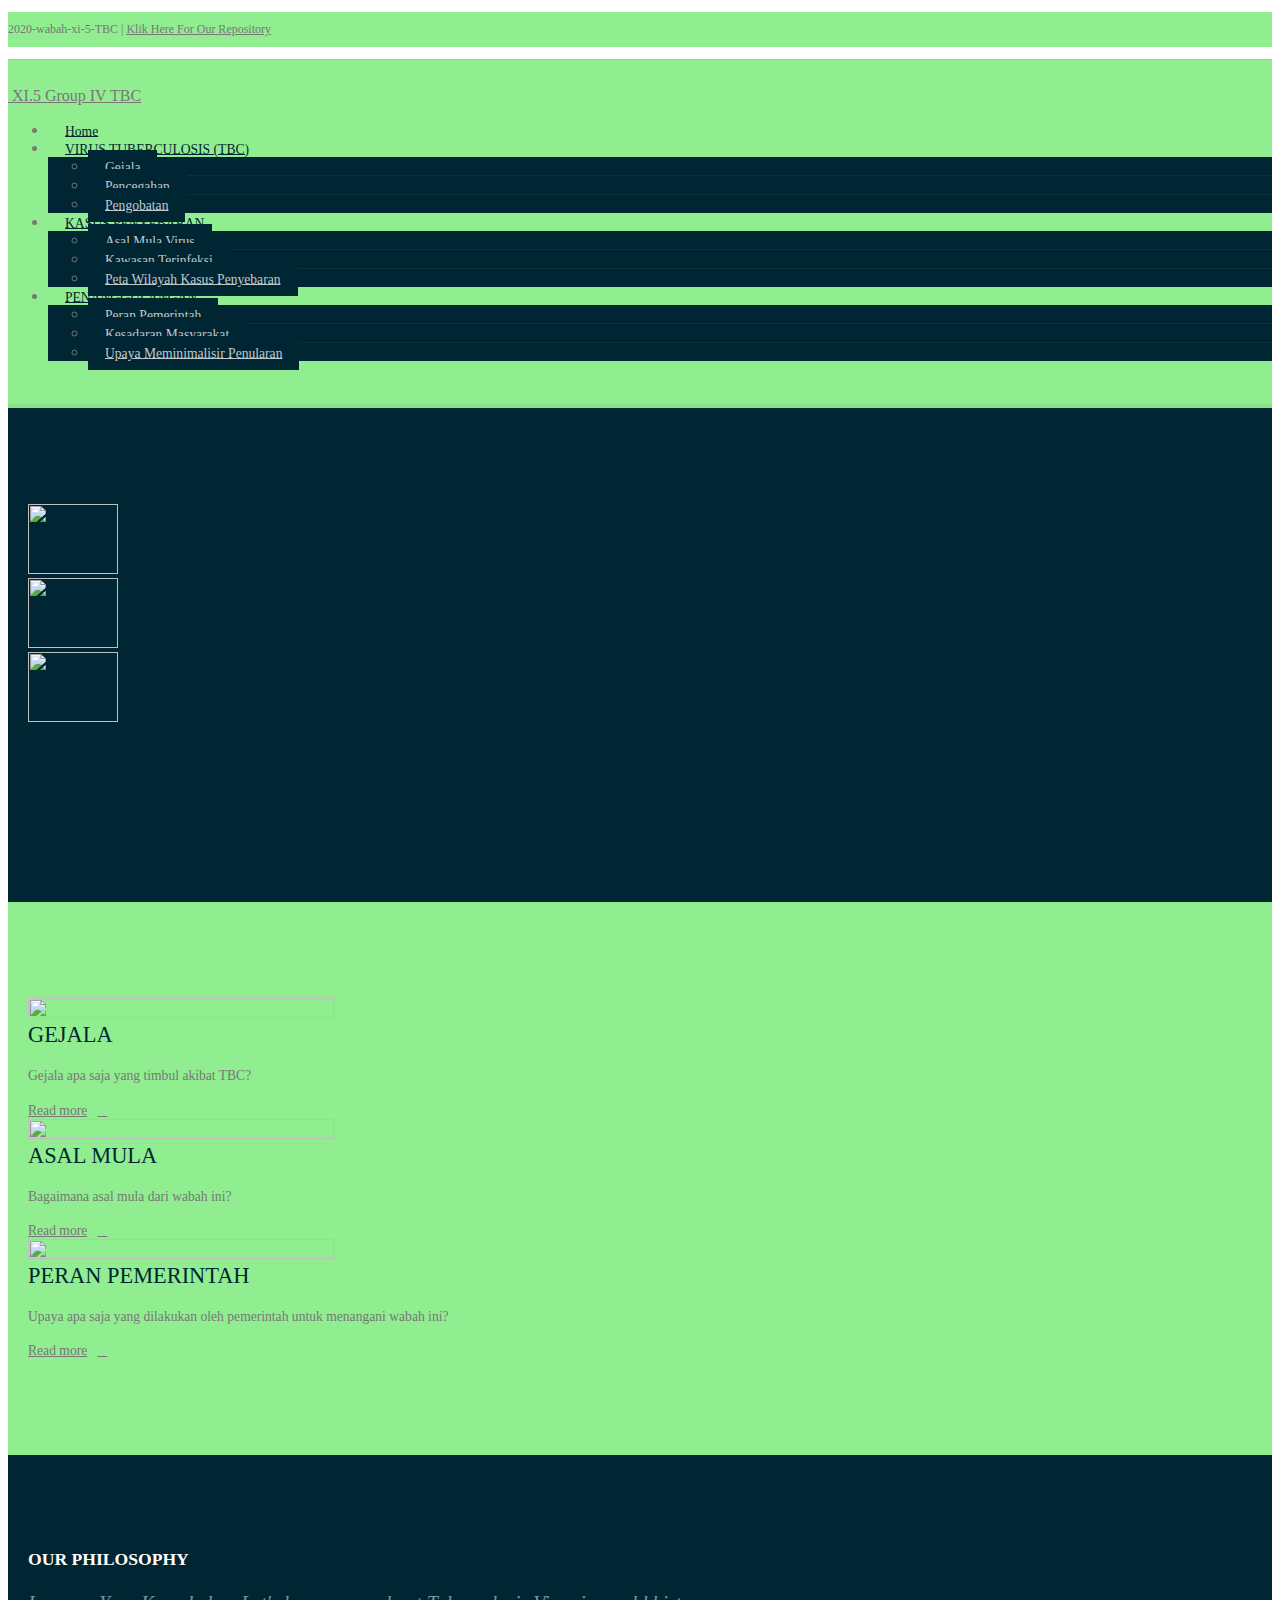
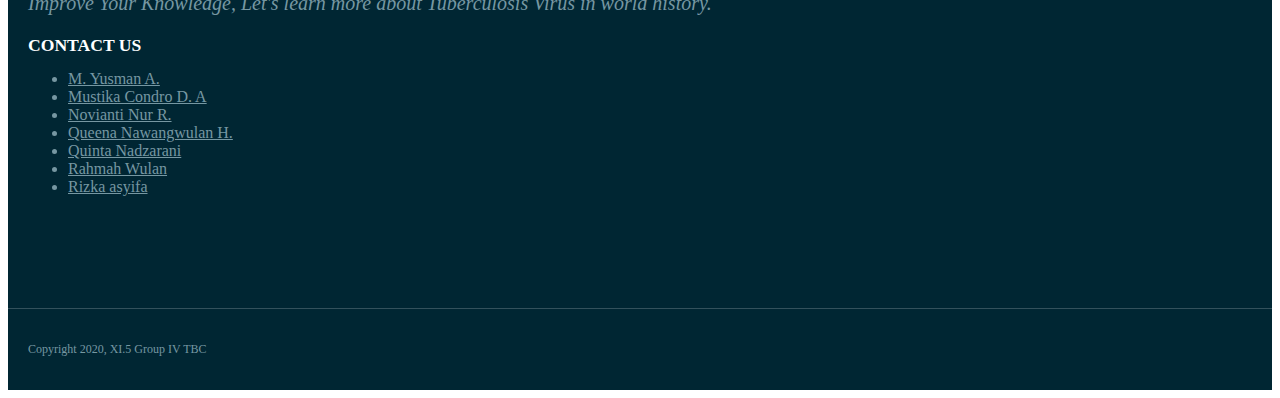
==== commit 45e4c25b: "Update index.html" ====
--- a/index.html
+++ b/index.html
@@ -85,7 +85,7 @@
           <div class="carousel-fade-transition owl-carousel carousel-main carousel-nav-white carousel-wide-arrows">
             <div class="item">
               <div class="s-12 center">
-                <img src="slider1.jpg" alt="">
+                <img src="slider1.jpg" width="90px" height="70px" alt="">
                 <div class="carousel-content">
                   <div class="padding-2x">
                     <div class="s-12 m-12 l-8">
@@ -98,7 +98,7 @@
             </div>
             <div class="item">
               <div class="s-12 center">
-                <img src="slider22.jpg" alt="">
+                <img src="slider22.jpg" width="90px" height="70px" alt="">
                 <div class="carousel-content">
                   <div class="padding-2x">
                     <div class="s-12 m-12 l-8">
@@ -112,7 +112,7 @@
         </div>
         <div class="item">
               <div class="s-12 center">
-                <img src="slider33.jpg" alt="">
+                <img src="slider33.jpg" width="90px" height="70px" alt="">
                 <div class="carousel-content">
                   <div class="padding-2x">
                     <div class="s-12 m-12 l-8">
